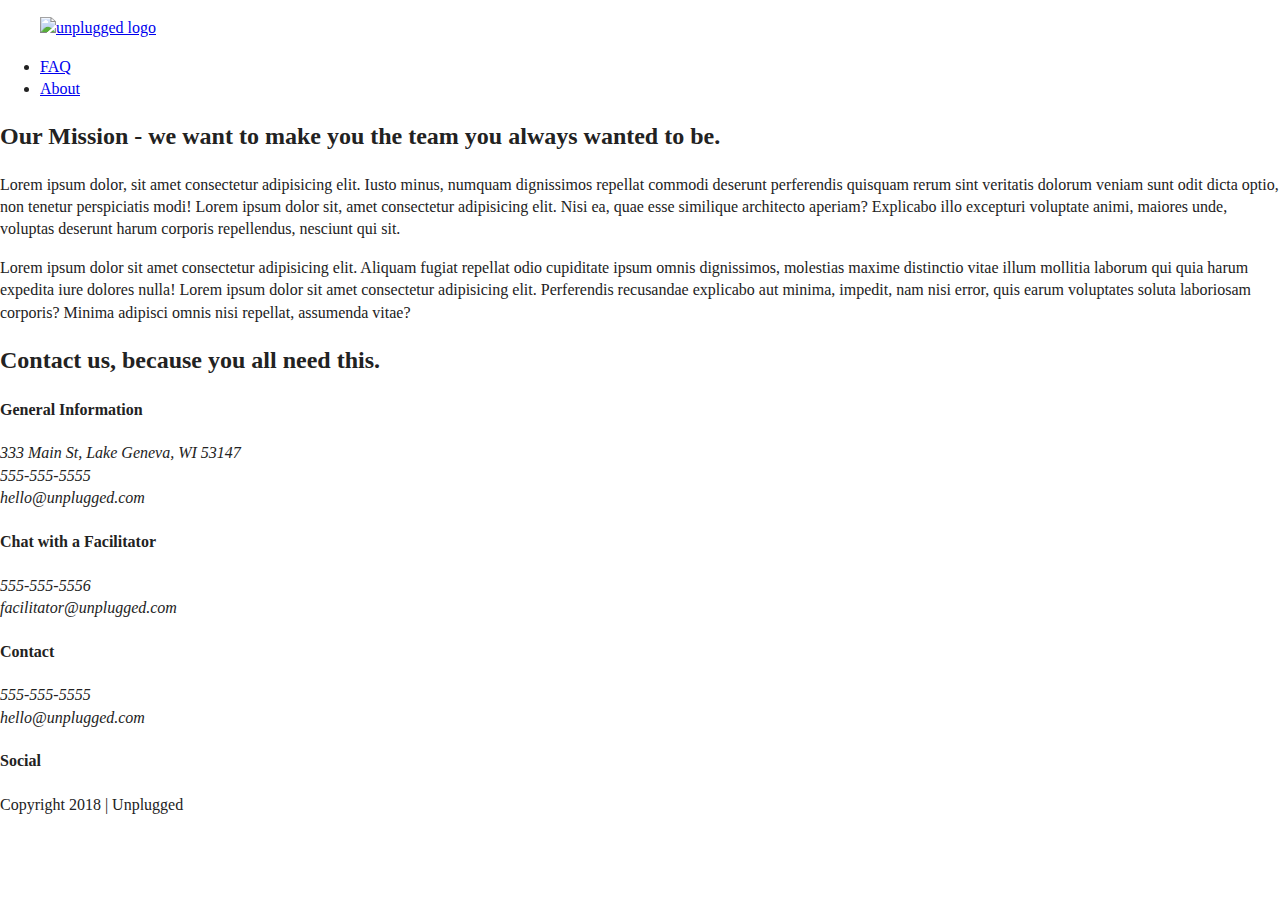
==== about/index.html @ 433c9e30 "Completed About page html" ====
<!doctype html>
<html class="no-js" lang="">

<head>
  <meta charset="utf-8">
  <title></title>
  <meta name="description" content="">
  <meta name="viewport" content="width=device-width, initial-scale=1">

  <meta property="og:title" content="">
  <meta property="og:type" content="">
  <meta property="og:url" content="">
  <meta property="og:image" content="">

  <link rel="manifest" href="../site.webmanifest">
  <link rel="apple-touch-icon" href="../icon.png">
  <!-- Place favicon.ico in the root directory -->

  <link rel="stylesheet" href="../css/normalize.css">
  <link rel="stylesheet" href="../css/main.css">

  <meta name="theme-color" content="#fafafa">
</head>

<body>

  <!-- Add your site or application content here -->
  <header>
    <div class="content-wrapper">
      <figure>
        <a href="#">
          <img src="img/unpluggedlogo.png" alt="unplugged logo" />
        </a>
      </figure>
      <div class="header-divider">
        <nav>
          <ul>
            <li><a href="../faq/index.html" target="_blank">FAQ</a></li>
            <li><a href="index.html" target="_blank">About</a></li>
          </ul>
        </nav>
      </div>
    </div>
  </header>
  <main>
    <section class="mission">
        <div class="content-wrapper">
            <h2>Our Mission - we want to make you the team you always wanted to be.</h2>
            <div class="mission-content">
                <p>Lorem ipsum dolor, sit amet consectetur adipisicing elit. Iusto minus, numquam dignissimos repellat commodi deserunt perferendis quisquam rerum sint veritatis dolorum veniam sunt odit dicta optio, non tenetur perspiciatis modi!
                    Lorem ipsum dolor sit, amet consectetur adipisicing elit. Nisi ea, quae esse similique architecto aperiam? Explicabo illo excepturi voluptate animi, maiores unde, voluptas deserunt harum corporis repellendus, nesciunt qui sit.</p>
                <p>Lorem ipsum dolor sit amet consectetur adipisicing elit. Aliquam fugiat repellat odio cupiditate ipsum omnis dignissimos, molestias maxime distinctio vitae illum mollitia laborum qui quia harum expedita iure dolores nulla!
                    Lorem ipsum dolor sit amet consectetur adipisicing elit. Perferendis recusandae explicabo aut minima, impedit, nam nisi error, quis earum voluptates soluta laboriosam corporis? Minima adipisci omnis nisi repellat, assumenda vitae?</p>
            </div>
        </div> <!--mission content-wrapper ends-->
    </section>
    <!--contact info-->
    <section class="map">
        <figure>

        </figure>
    </section>
    <section class="contact-section">
        <div class="content-wrapper">
            <h2>Contact us, because you all need this.</h2>
            <div class="contact-content">
                <div>
                    <h4>General Information</h4>
                    <address>
                        <p>333 Main St, Lake Geneva, WI 53147<br>
                            555-555-5555<br>
                            hello@unplugged.com
                        </p>
                    </address>
                </div>
                <div>
                    <h4>Chat with a Facilitator</h4>
                    <address>
                        <p>
                            555-555-5556<br>
                            facilitator@unplugged.com 
                        </p>
                    </address>
                </div>
                <!--contact-content ends-->
            </div>
            <!--contact content-wrapper ends-->
        </div>
    </section>
  </main>
  <!--main wrapper ends-->
  <footer>
    <div class="content-wrapper">
      <div class="footer-content"> 
        <h4>Contact</h4>
        <address>
          <p>
            555-555-5555<br />
            hello@unplugged.com
          </p>
        </address>
        <div>
          <div class="social">
            <h4>Social</h4>
            <div class="social-icons">
              <p>
                <a
                  href="https://www.facebook.com/unplugged"
                  target="_blank"
                  rel="noopener"
                ></a>
              </p>
              <p>
                <a
                  href="https://twitter.com/unplugged"
                  target="_blank"
                  referrerpolicy="noopener"
                ></a>
              </p>
              <p>
                <a
                  href="https://instagram.com/unplugged"
                  target="_blank"
                  rel="noopener"
                ></a>
              </p>
              <!--other social links here-->
            </div>
          </div>
        </div>
        <!--footer content ends-->
      </div>
    </div>
    <!--footer content-wrapper ends-->
    <div class="copyright">
      <p>Copyright 2018 | Unplugged</p>
    </div>
  </footer>
  <script src="../js/vendor/modernizr-3.11.2.min.js"></script>
  <script src="../js/plugins.js"></script>
  <script src="../js/main.js"></script>

  <!-- Google Analytics: change UA-XXXXX-Y to be your site's ID. -->
  <script>
    window.ga = function () { ga.q.push(arguments) }; ga.q = []; ga.l = +new Date;
    ga('create', 'UA-XXXXX-Y', 'auto'); ga('set', 'anonymizeIp', true); ga('set', 'transport', 'beacon'); ga('send', 'pageview')
  </script>
  <script src="https://www.google-analytics.com/analytics.js" async></script>
</body>

</html>
---- css/main.css ----
/*! HTML5 Boilerplate v8.0.0 | MIT License | https://html5boilerplate.com/ */

/* main.css 2.1.0 | MIT License | https://github.com/h5bp/main.css#readme */
/*
 * What follows is the result of much research on cross-browser styling.
 * Credit left inline and big thanks to Nicolas Gallagher, Jonathan Neal,
 * Kroc Camen, and the H5BP dev community and team.
 */

/* ==========================================================================
   Base styles: opinionated defaults
   ========================================================================== */

html {
  color: #222;
  font-size: 1em;
  line-height: 1.4;
}

/*
 * Remove text-shadow in selection highlight:
 * https://twitter.com/miketaylr/status/12228805301
 *
 * Vendor-prefixed and regular ::selection selectors cannot be combined:
 * https://stackoverflow.com/a/16982510/7133471
 *
 * Customize the background color to match your design.
 */

::-moz-selection {
  background: #b3d4fc;
  text-shadow: none;
}

::selection {
  background: #b3d4fc;
  text-shadow: none;
}

/*
 * A better looking default horizontal rule
 */

hr {
  display: block;
  height: 1px;
  border: 0;
  border-top: 1px solid #ccc;
  margin: 1em 0;
  padding: 0;
}

/*
 * Remove the gap between audio, canvas, iframes,
 * images, videos and the bottom of their containers:
 * https://github.com/h5bp/html5-boilerplate/issues/440
 */

audio,
canvas,
iframe,
img,
svg,
video {
  vertical-align: middle;
}

/*
 * Remove default fieldset styles.
 */

fieldset {
  border: 0;
  margin: 0;
  padding: 0;
}

/*
 * Allow only vertical resizing of textareas.
 */

textarea {
  resize: vertical;
}

/* ==========================================================================
   Author's custom styles
   ========================================================================== */

/* ==========================================================================
   Helper classes
   ========================================================================== */

/*
 * Hide visually and from screen readers
 */

.hidden,
[hidden] {
  display: none !important;
}

/*
 * Hide only visually, but have it available for screen readers:
 * https://snook.ca/archives/html_and_css/hiding-content-for-accessibility
 *
 * 1. For long content, line feeds are not interpreted as spaces and small width
 *    causes content to wrap 1 word per line:
 *    https://medium.com/@jessebeach/beware-smushed-off-screen-accessible-text-5952a4c2cbfe
 */

.sr-only {
  border: 0;
  clip: rect(0, 0, 0, 0);
  height: 1px;
  margin: -1px;
  overflow: hidden;
  padding: 0;
  position: absolute;
  white-space: nowrap;
  width: 1px;
  /* 1 */
}

/*
 * Extends the .sr-only class to allow the element
 * to be focusable when navigated to via the keyboard:
 * https://www.drupal.org/node/897638
 */

.sr-only.focusable:active,
.sr-only.focusable:focus {
  clip: auto;
  height: auto;
  margin: 0;
  overflow: visible;
  position: static;
  white-space: inherit;
  width: auto;
}

/*
 * Hide visually and from screen readers, but maintain layout
 */

.invisible {
  visibility: hidden;
}

/*
 * Clearfix: contain floats
 *
 * For modern browsers
 * 1. The space content is one way to avoid an Opera bug when the
 *    `contenteditable` attribute is included anywhere else in the document.
 *    Otherwise it causes space to appear at the top and bottom of elements
 *    that receive the `clearfix` class.
 * 2. The use of `table` rather than `block` is only necessary if using
 *    `:before` to contain the top-margins of child elements.
 */

.clearfix::before,
.clearfix::after {
  content: " ";
  display: table;
}

.clearfix::after {
  clear: both;
}

/* ==========================================================================
   EXAMPLE Media Queries for Responsive Design.
   These examples override the primary ('mobile first') styles.
   Modify as content requires.
   ========================================================================== */

@media only screen and (min-width: 35em) {
  /* Style adjustments for viewports that meet the condition */
}

@media print,
  (-webkit-min-device-pixel-ratio: 1.25),
  (min-resolution: 1.25dppx),
  (min-resolution: 120dpi) {
  /* Style adjustments for high resolution devices */
}

/* ==========================================================================
   Print styles.
   Inlined to avoid the additional HTTP request:
   https://www.phpied.com/delay-loading-your-print-css/
   ========================================================================== */

@media print {
  *,
  *::before,
  *::after {
    background: #fff !important;
    color: #000 !important;
    /* Black prints faster */
    box-shadow: none !important;
    text-shadow: none !important;
  }

  a,
  a:visited {
    text-decoration: underline;
  }

  a[href]::after {
    content: " (" attr(href) ")";
  }

  abbr[title]::after {
    content: " (" attr(title) ")";
  }

  /*
   * Don't show links that are fragment identifiers,
   * or use the `javascript:` pseudo protocol
   */
  a[href^="#"]::after,
  a[href^="javascript:"]::after {
    content: "";
  }

  pre {
    white-space: pre-wrap !important;
  }

  pre,
  blockquote {
    border: 1px solid #999;
    page-break-inside: avoid;
  }

  /*
   * Printing Tables:
   * https://web.archive.org/web/20180815150934/http://css-discuss.incutio.com/wiki/Printing_Tables
   */
  thead {
    display: table-header-group;
  }

  tr,
  img {
    page-break-inside: avoid;
  }

  p,
  h2,
  h3 {
    orphans: 3;
    widows: 3;
  }

  h2,
  h3 {
    page-break-after: avoid;
  }
}
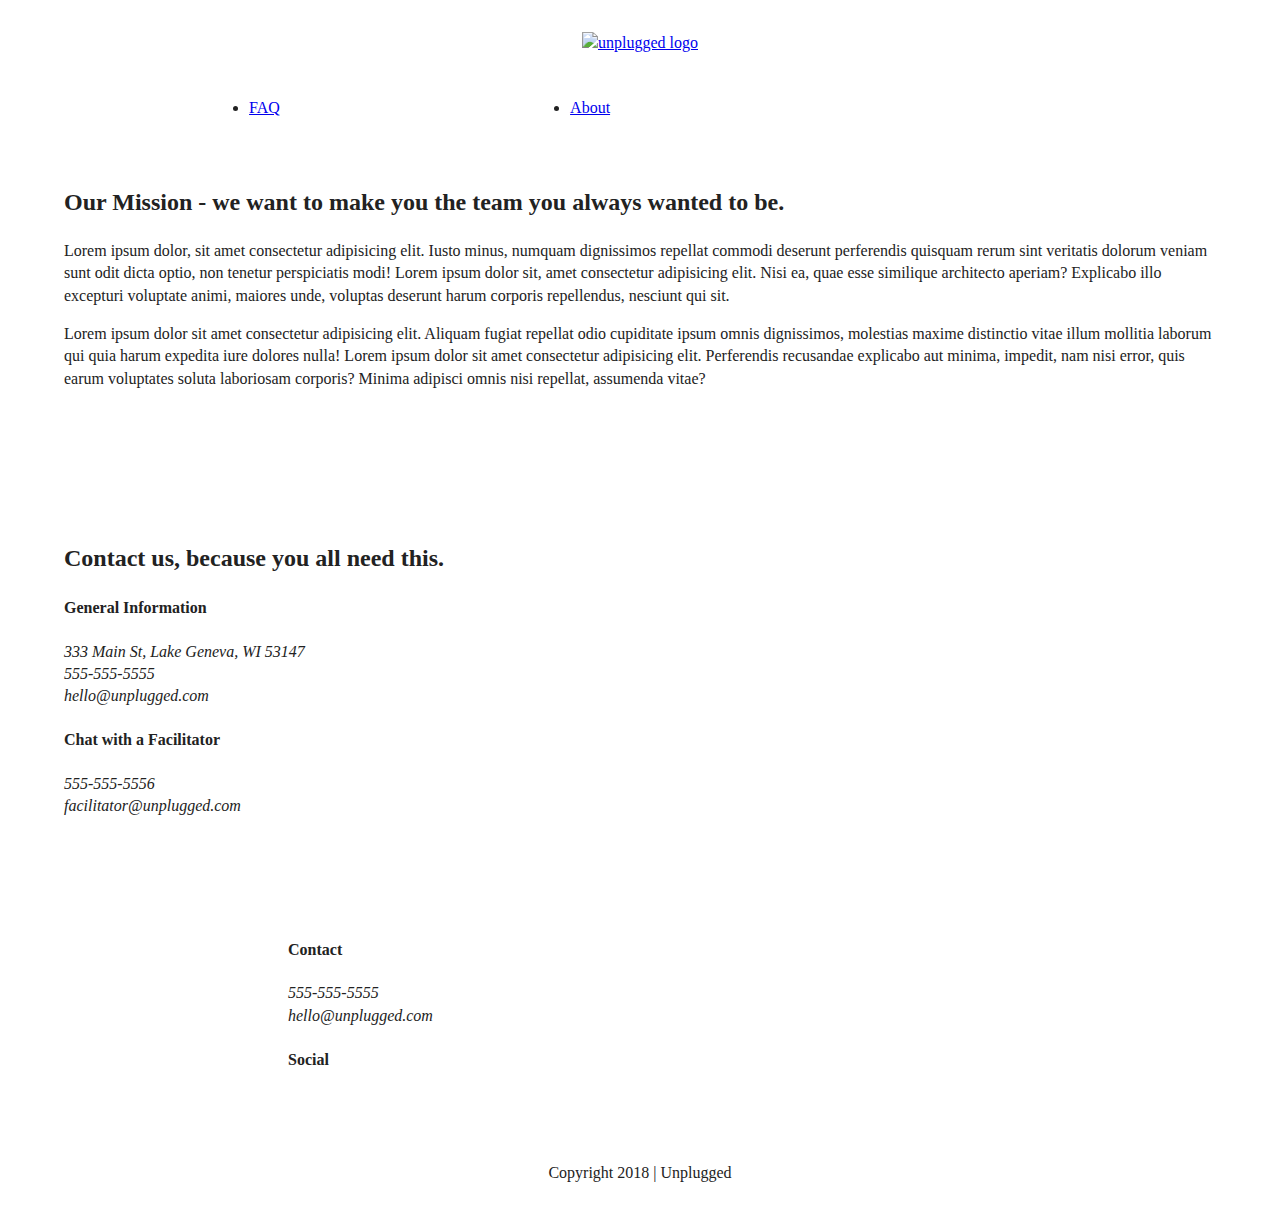
==== commit e1e9aa4c: "Formatted mobile layout" ====
--- a/about/index.html
+++ b/about/index.html
@@ -3,9 +3,10 @@
 
 <head>
   <meta charset="utf-8">
-  <title></title>
+  <meta http-equiv="x-ua-compatible" content="ie=edge">
+  <title>Unplugged Retreat | About</title>
   <meta name="description" content="">
-  <meta name="viewport" content="width=device-width, initial-scale=1">
+  <meta name="viewport" content="width=device-width, initial-scale=1, shrink-to-fit=no">
 
   <meta property="og:title" content="">
   <meta property="og:type" content="">
@@ -13,7 +14,7 @@
   <meta property="og:image" content="">
 
   <link rel="manifest" href="../site.webmanifest">
-  <link rel="apple-touch-icon" href="../icon.png">
+  <link rel="apple-touch-icon" href="icon.png">
   <!-- Place favicon.ico in the root directory -->
 
   <link rel="stylesheet" href="../css/normalize.css">
--- a/css/main.css
+++ b/css/main.css
@@ -86,6 +86,194 @@
 /* ==========================================================================
    Author's custom styles
    ========================================================================== */
+
+.content-wrapper {
+  width: 90%;
+  margin: 50px 0;
+}
+
+/* -----------Base Header - Footer Styles-------- */
+
+header,
+footer {
+  display: flex;
+  justify-content: center;
+  align-items: center;
+  flex-flow: row wrap;
+}
+
+header {
+  padding: 15px 0;
+}
+
+header .content-wrapper {
+  display: flex;
+  justify-content: center;
+  align-items: center;
+  flex-flow: row wrap;
+  margin: 0;
+}
+
+.header-divider {
+  width: 100%;
+  height: 1px;
+  margin: 10px 0 20px 0;
+}
+
+header nav {
+  display: flex;
+  justify-content: space-around;
+  align-items: center;
+  flex-flow: row wrap;
+  width: 60%;
+}
+
+header nav ul {
+  display: flex;
+  justify-content: space-around;
+  width: 100%;
+}
+
+footer {
+  flex-direction: column;
+}
+
+footer p {
+  margin: 0;
+}
+
+footer .content-wrapper {
+  width: 55%;
+  margin: 50px 0;
+}
+
+footer .contact {
+  margin-bottom: 50px;
+}
+
+footer .social-icons {
+  display: flex;
+  justify-content: space-around;
+  align-items: center;
+}
+
+footer .social-icons p {
+  display: flex;
+  justify-content: center;
+  align-items: center;
+}
+
+footer .copyright {
+  margin: 20px 0;
+}
+
+/* -----------Mobile Styles - Homeage-------- */
+
+/* Hero Area */
+
+.hero-area {
+  display: flex;
+  justify-content: center;
+  flex-flow: row wrap;
+}
+
+/* Aside */
+
+aside {
+  display: flex;
+  justify-content: center;
+  align-items: center;
+  flex-flow: row wrap;
+}
+
+/* Features */
+
+.features {
+  display: flex;
+  justify-content: center;
+  flex-flow: row wrap;
+}
+
+.features h2 {
+  margin-bottom: 60px;
+}
+
+.features article {
+  width: 63%;
+  margin: 30px 0;
+}
+
+.features .features-items {
+  display: flex;
+  justify-content: center;
+  align-items: center;
+  flex-flow: row wrap;
+}
+
+.features p {
+  margin: 0;
+}
+
+/* Reviews */
+
+.reviews {
+  display: flex;
+  justify-content: center;
+  flex-flow: row wrap;
+}
+
+.reviews h2 {
+  margin-bottom: 40px;
+}
+
+.reviews h3 {
+  width: 55%;
+  margin: 20px 0;
+}
+/* -----------Mobile Styles - About Page-------- */
+
+.mission {
+  display: flex;
+  justify-content: center;
+  align-items: center;
+  flex-flow: row wrap;
+}
+
+.contact-section {
+  display: flex;
+  justify-content: center;
+  align-items: center;
+  flex-flow: row wrap;
+}
+
+.contact-content p {
+  margin: 0;
+}
+
+/* -----------Mobile Styles - FAQ Page-------- */
+
+.faq {
+  display: flex;
+  justify-content: center;
+  align-items: center;
+  flex-flow: row wrap;
+}
+
+.faq .content-wrapper {
+  margin: 50px 0 0 0;
+  display: flex;
+  justify-content: center;
+  align-items: center;
+  flex-flow: row wrap;
+}
+
+.faq h2 {
+  margin-bottom: 40px;
+}
+
+.faq-content {
+  margin-bottom: 50px;
+}
 
 /* ==========================================================================
    Helper classes
@@ -260,4 +448,3 @@
     page-break-after: avoid;
   }
 }
-
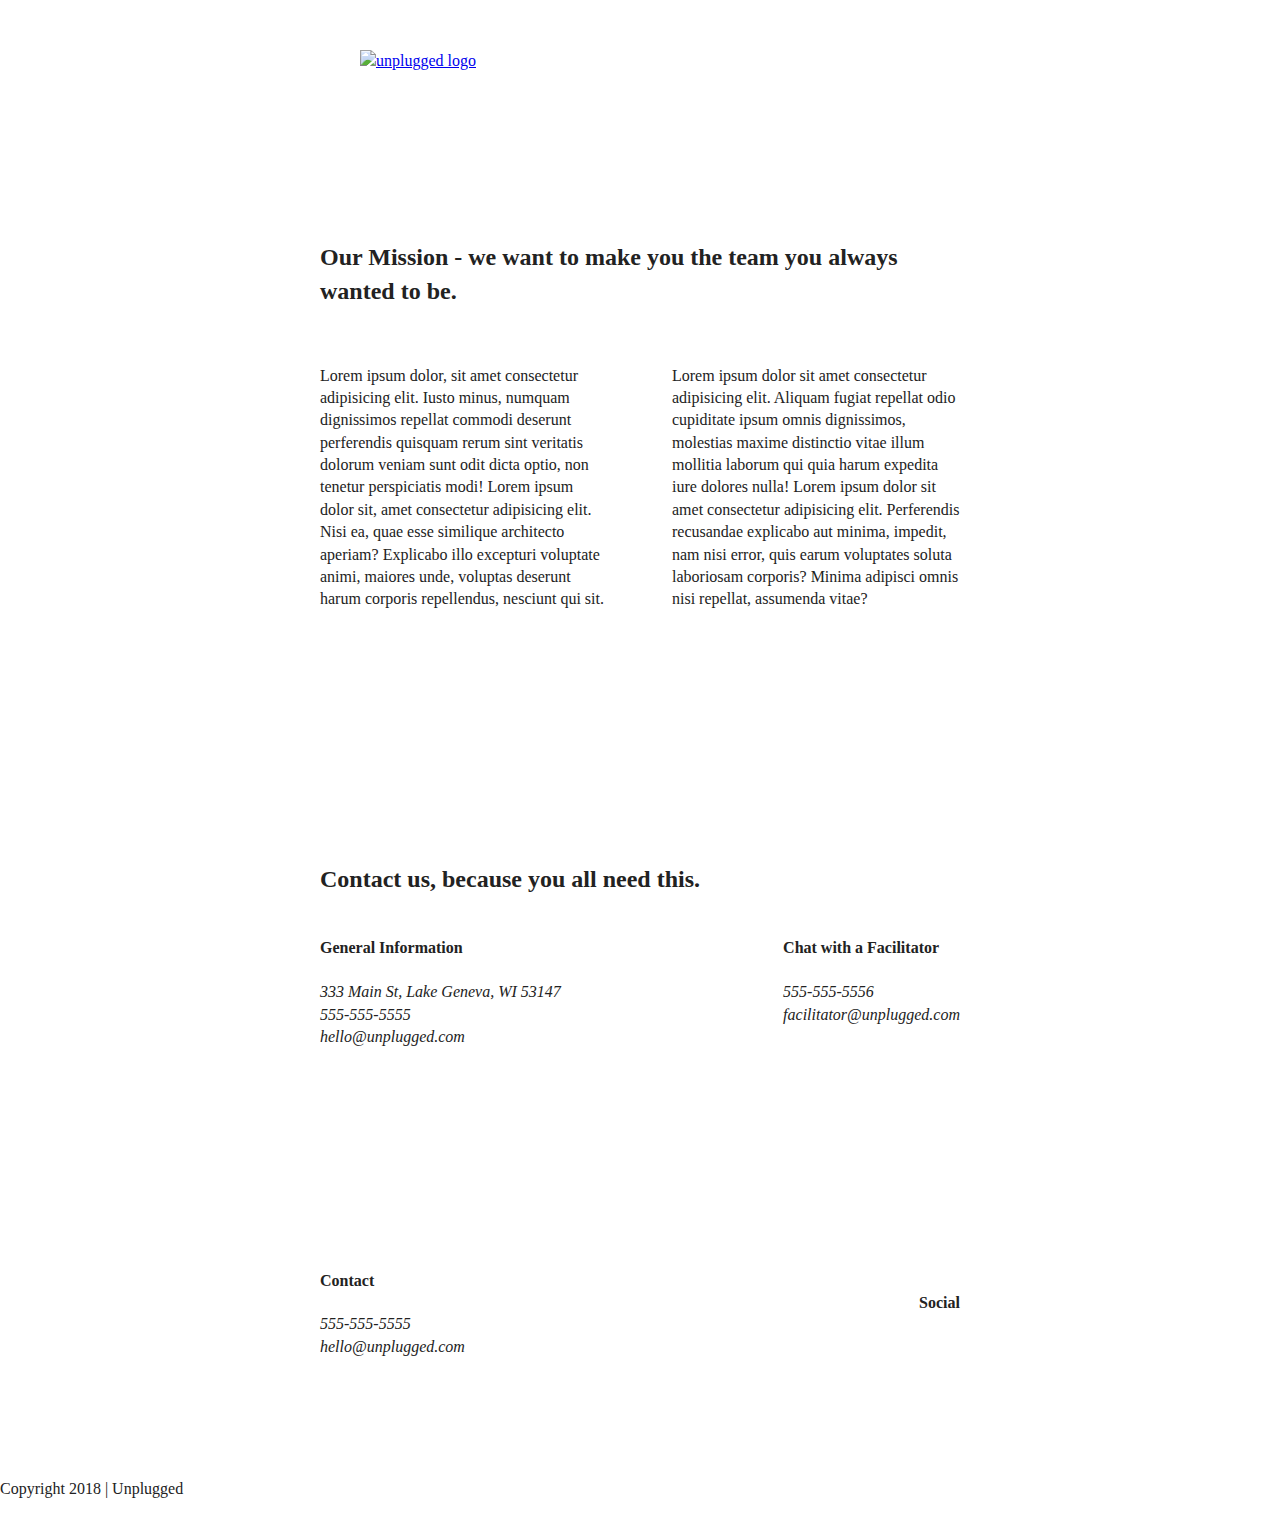
==== commit 5e1733cb: "Added breakpoint and code for tablets" ====
--- a/about/index.html
+++ b/about/index.html
@@ -92,61 +92,57 @@
   <!--main wrapper ends-->
   <footer>
     <div class="content-wrapper">
-      <div class="footer-content"> 
-        <h4>Contact</h4>
-        <address>
-          <p>
-            555-555-5555<br />
-            hello@unplugged.com
-          </p>
-        </address>
-        <div>
-          <div class="social">
-            <h4>Social</h4>
-            <div class="social-icons">
-              <p>
-                <a
-                  href="https://www.facebook.com/unplugged"
-                  target="_blank"
-                  rel="noopener"
-                ></a>
-              </p>
-              <p>
-                <a
-                  href="https://twitter.com/unplugged"
-                  target="_blank"
-                  referrerpolicy="noopener"
-                ></a>
-              </p>
-              <p>
-                <a
-                  href="https://instagram.com/unplugged"
-                  target="_blank"
-                  rel="noopener"
-                ></a>
-              </p>
-              <!--other social links here-->
-            </div>
+      <div class="footer-content">
+        <div class="contact">
+          <h4>Contact</h4>
+          <address>
+            <p>
+              555-555-5555<br>
+              hello@unplugged.com
+            </p>
+          </address>
+        </div>
+        <div class="social">
+          <h4>Social</h4>
+          <div class="social-icons">
+            <p>
+              <a href="https://www.facebook.com/Skillcrush/" target="_blank"></a>
+            </p>
+            <p>
+              <a href="https://twitter.com/Skillcrush" target="_blank"></a>
+            </p>
+            <p>
+              <a href="https://www.instagram.com/skillcrush/" target="_blank"></a>
+            </p>
           </div>
         </div>
-        <!--footer content ends-->
       </div>
+      <!-- footer content ends -->
     </div>
     <!--footer content-wrapper ends-->
     <div class="copyright">
       <p>Copyright 2018 | Unplugged</p>
     </div>
   </footer>
-  <script src="../js/vendor/modernizr-3.11.2.min.js"></script>
+  <script src="../js/vendor/modernizr-3.6.0.min.js"></script>
+  <script src="https://code.jquery.com/jquery-3.3.1.min.js" integrity="sha256-FgpCb/KJQlLNfOu91ta32o/NMZxltwRo8QtmkMRdAu8=" crossorigin="anonymous"></script>
+  <script>
+    window.jQuery || document.write('<script src="../js/vendor/jquery-3.3.1.min.js"><\/script>')
+  </script>
   <script src="../js/plugins.js"></script>
   <script src="../js/main.js"></script>
 
   <!-- Google Analytics: change UA-XXXXX-Y to be your site's ID. -->
   <script>
-    window.ga = function () { ga.q.push(arguments) }; ga.q = []; ga.l = +new Date;
-    ga('create', 'UA-XXXXX-Y', 'auto'); ga('set', 'anonymizeIp', true); ga('set', 'transport', 'beacon'); ga('send', 'pageview')
+    window.ga = function() {
+      ga.q.push(arguments)
+    };
+    ga.q = [];
+    ga.l = +new Date;
+    ga('create', 'UA-XXXXX-Y', 'auto');
+    ga('send', 'pageview')
   </script>
-  <script src="https://www.google-analytics.com/analytics.js" async></script>
+  <script src="https://www.google-analytics.com/analytics.js" async defer></script>
 </body>
 
 </html>
--- a/css/main.css
+++ b/css/main.css
@@ -363,15 +363,138 @@
    Modify as content requires.
    ========================================================================== */
 
-@media only screen and (min-width: 35em) {
-  /* Style adjustments for viewports that meet the condition */
-}
-
-@media print,
-  (-webkit-min-device-pixel-ratio: 1.25),
-  (min-resolution: 1.25dppx),
-  (min-resolution: 120dpi) {
-  /* Style adjustments for high resolution devices */
+@media only screen and (min-width: 768px) {
+  /* Tablet styles here */
+  /* General styles */
+  .content-wrapper {
+    max-width: 640px;
+    margin: 100px 0;
+  }
+
+  /* Header */
+  header {
+    justify-content: space-around;
+    padding: 33px 0;
+  }
+
+  header .content-wrapper {
+    width: 100%;
+    justify-content: space-between;
+  }
+
+  header nav {
+    width: 20%;
+  }
+
+  header nav ul {
+    justify-content: space-between;
+  }
+
+  .header-divider {
+    display: none;
+  }
+
+  /* Hero area */
+
+  /* Aside */
+  aside .content-wrapper {
+    margin: 50px 0;
+    display: flex;
+    justify-content: space-between;
+    flex-flow: row wrap;
+  }
+
+  aside .content-wrapper .form-description,
+  aside .content-wrapper .form {
+    width: 40%;
+    margin: 0;
+  }
+
+  /* Features */
+
+  .features article {
+    display: flex;
+    justify-content: center;
+    flex-flow: column wrap;
+    align-items: center;
+    flex-basis: 50%;
+  }
+
+  .features .features-item-description {
+    width: 50%;
+  }
+
+  /* Reviews */
+
+  .reviews article {
+    display: flex;
+    justify-content: space-between;
+  }
+
+  .reviews article div {
+    width: 49%;
+  }
+
+  /* Footer */
+
+  footer .content-wrapper {
+    width: 65%;
+    margin: 100px 0;
+  }
+
+  .footer-content {
+    display: flex;
+    justify-content: space-between;
+    align-items: center;
+  }
+
+  footer .contact {
+    margin-bottom: 0;
+  }
+
+  footer .copyright {
+    width: 100%;
+  }
+  /* About page */
+
+  .mission-content {
+    display: flex;
+    justify-content: space-between;
+    align-items: center;
+    padding-top: 20px;
+  }
+
+  .mission-content p {
+    width: 45%;
+  }
+
+  .contact-section .content-wrapper h2 {
+    width: 80%;
+  }
+
+  .contact-content {
+    display: flex;
+    justify-content: space-between;
+    align-items: flex-start;
+  }
+
+  /* FAQ page */
+
+  .faq .content-wrapper {
+    justify-content: space-between;
+  }
+
+  .faq-content {
+    flex-basis: 45%;
+  }
+
+  .faq h2 {
+    width: 100%;
+  }
+}
+
+@media only screen and (min-width: 1200px) {
+  /* Desktop styles here */
 }
 
 /* ==========================================================================
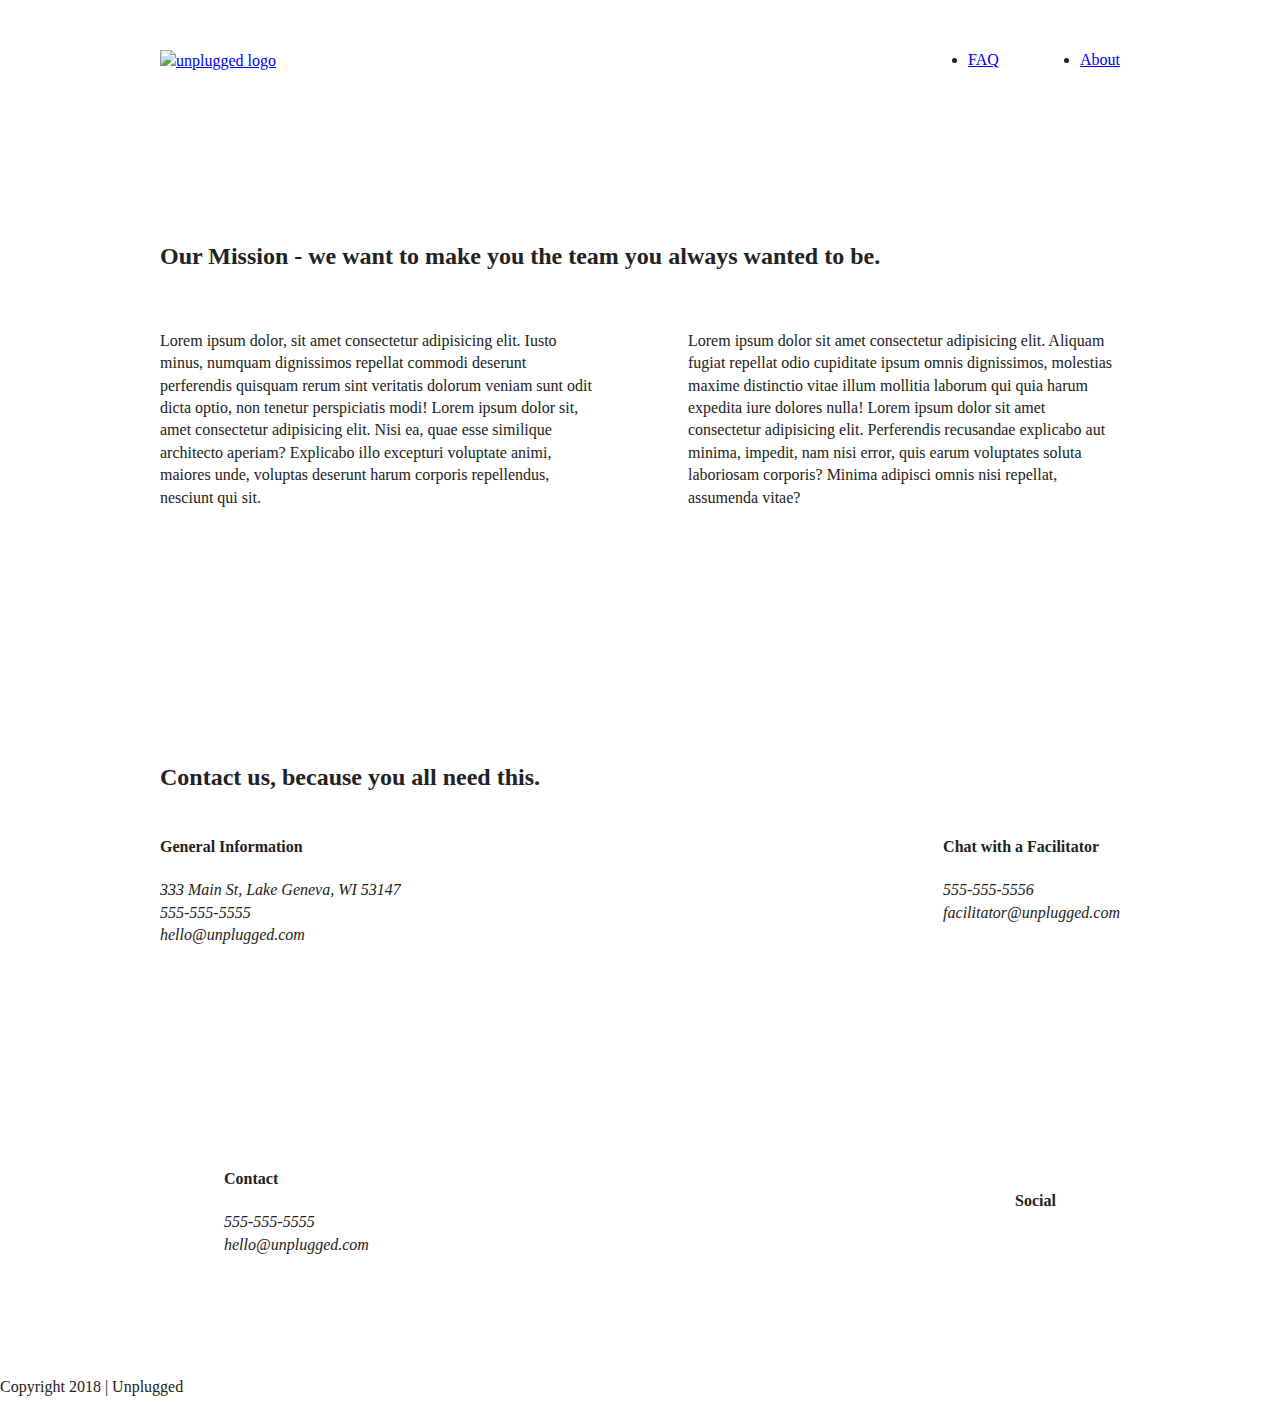
==== commit f9e75074: "Added desktop styles" ====
--- a/about/index.html
+++ b/about/index.html
@@ -28,12 +28,12 @@
   <!-- Add your site or application content here -->
   <header>
     <div class="content-wrapper">
-      <figure>
+      <!-- <figure> -->
         <a href="#">
           <img src="img/unpluggedlogo.png" alt="unplugged logo" />
         </a>
-      </figure>
-      <div class="header-divider">
+      <!-- </figure> -->
+      <div class="header-divider"></div>
         <nav>
           <ul>
             <li><a href="../faq/index.html" target="_blank">FAQ</a></li>
@@ -41,8 +41,7 @@
           </ul>
         </nav>
       </div>
-    </div>
-  </header>
+    </header>
   <main>
     <section class="mission">
         <div class="content-wrapper">
--- a/css/main.css
+++ b/css/main.css
@@ -495,6 +495,52 @@
 
 @media only screen and (min-width: 1200px) {
   /* Desktop styles here */
+  /* General styles */
+  .content-wrapper {
+    max-width: 960px;
+  }
+
+  /* Hero area */
+  .hero-area h1 {
+    width: 60%;
+  }
+
+  /* Aside Area */
+  aside .content-wrapper {
+    justify-content: space-around;
+  }
+
+  aside .content-wrapper .form-description,
+  aside .content-wrapper .form {
+      width: 30%;
+  }
+
+  /* Features Area */
+  .features h2 {
+    width: 90%;
+  }
+
+  .features article {
+    flex-basis: 35%;
+  }
+
+  /* Reviews Area */
+  .reviews article div {
+    width: 42%;
+  }
+
+  /* About Page */
+
+  .mission h2,
+  .contact-section .content-wrapper h2 {
+    width: 95%;
+  }
+
+  /* FAQ Page */
+
+  .faq h2 {
+    width: 100%;
+  }
 }
 
 /* ==========================================================================
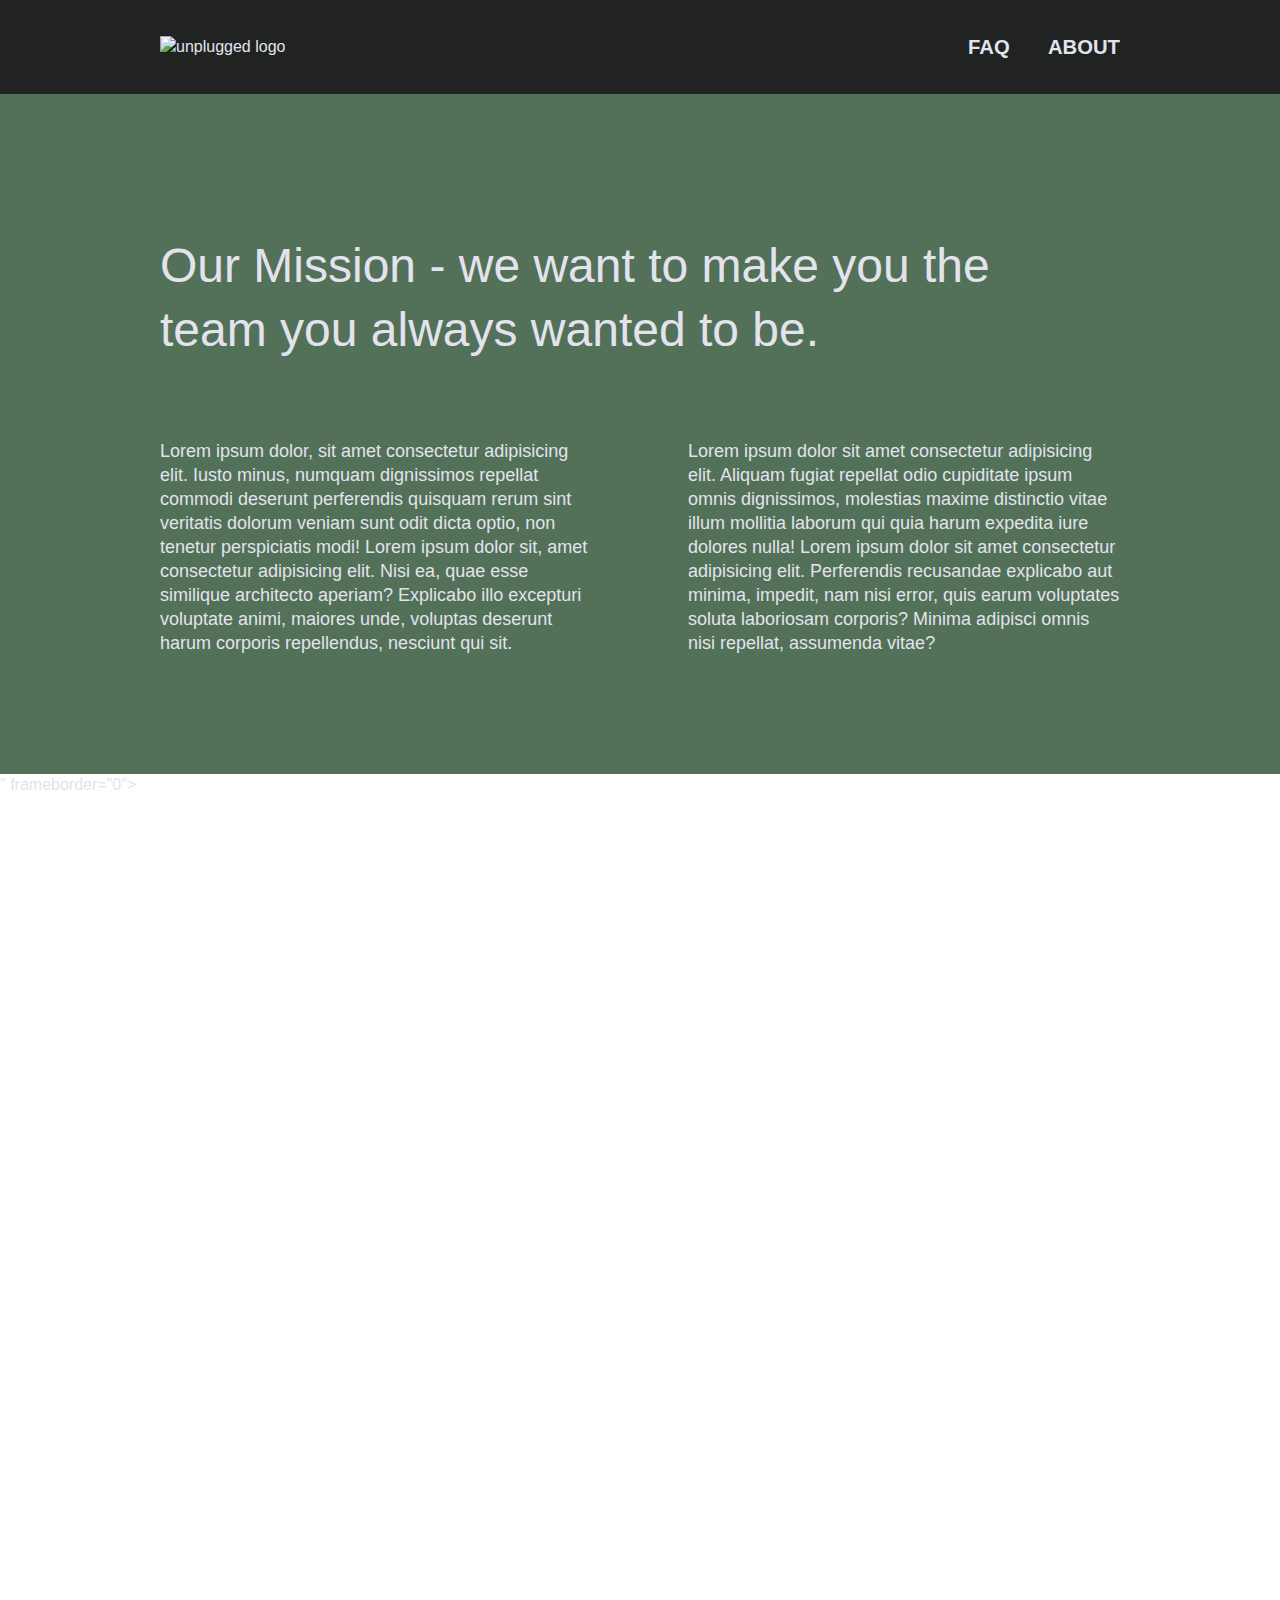
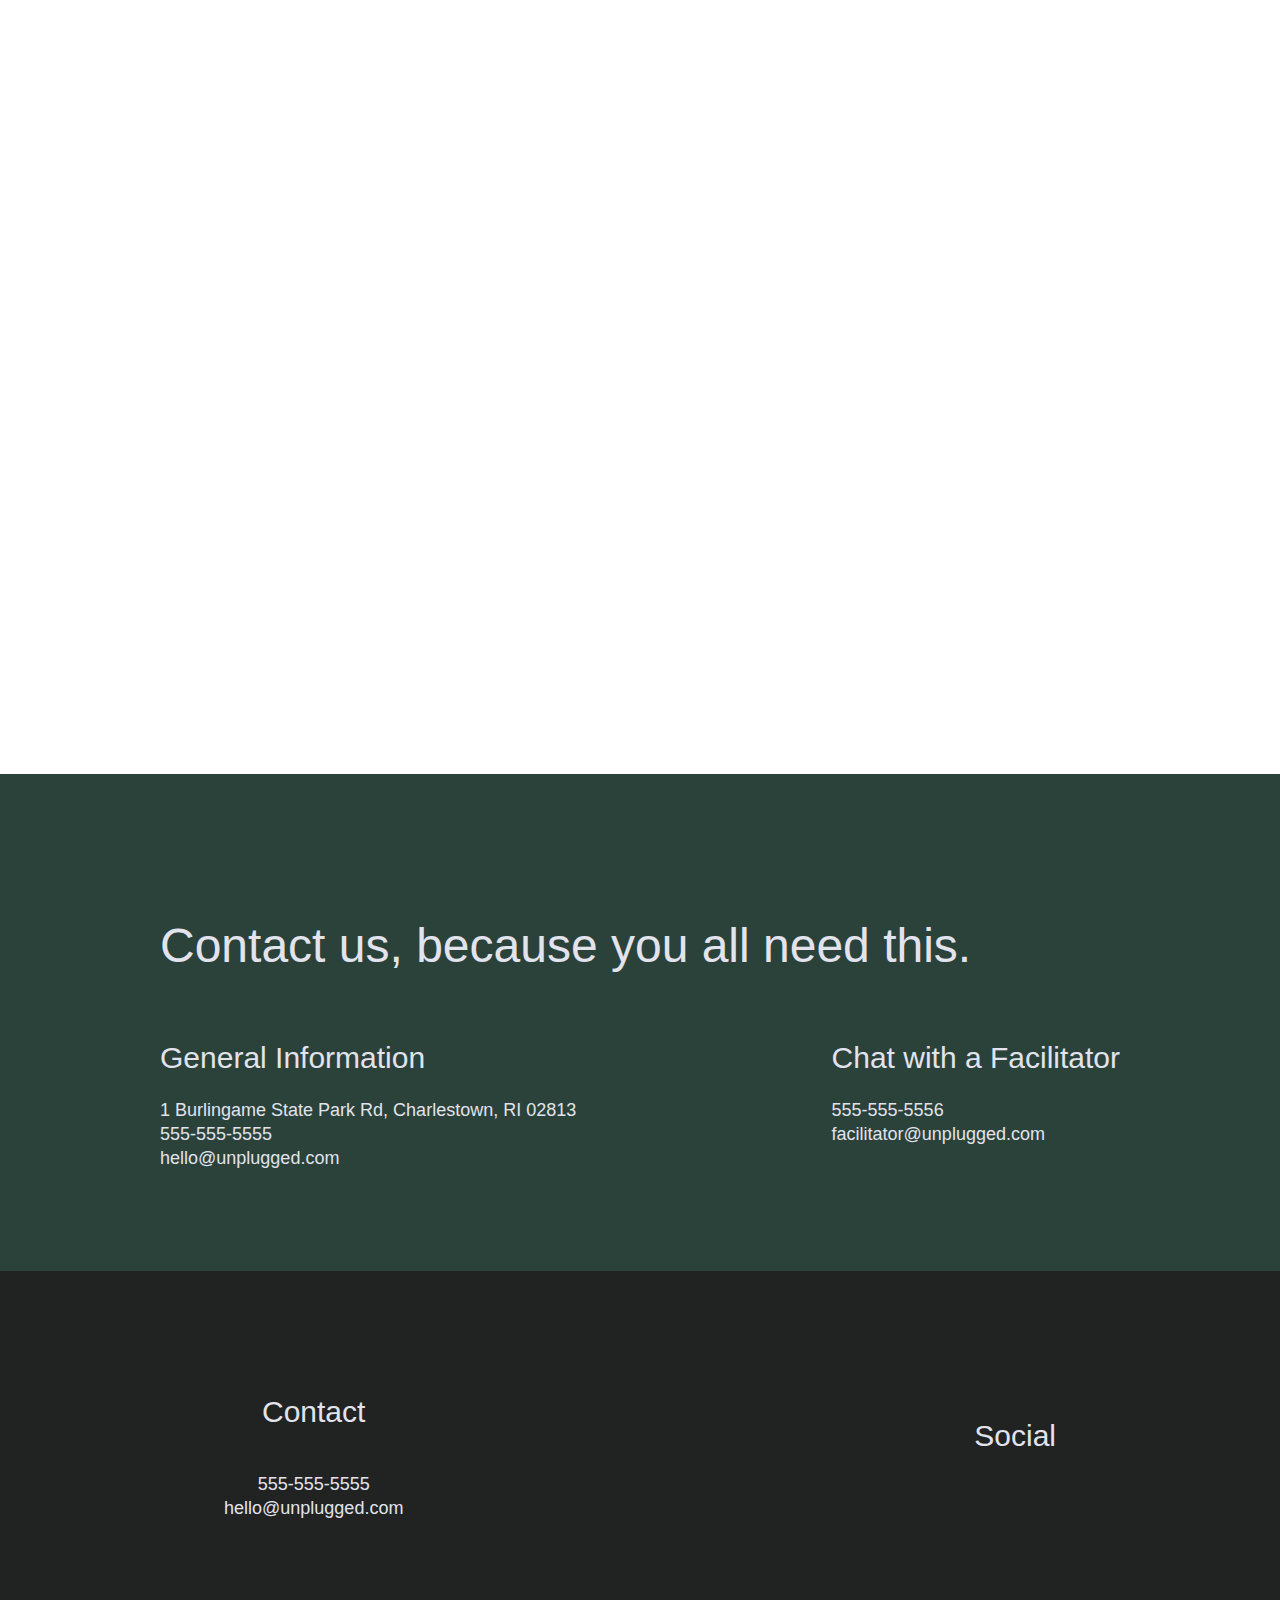
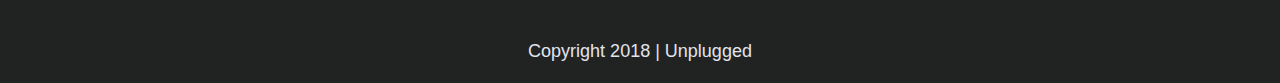
==== commit d3e44168: "Added map function" ====
--- a/about/index.html
+++ b/about/index.html
@@ -57,7 +57,7 @@
     <!--contact info-->
     <section class="map">
         <figure>
-
+          <iframe src="https://www.google.com/maps/embed?pb=!1m18!1m12!1m3!1d2994.536514193076!2d-71.70265542350559!3d41.36242689754243!2m3!1f0!2f0!3f0!3m2!1i1024!2i768!4f13.1!3m3!1m2!1s0x89e5e9b9a9b246d5%3A0x75088a5281659e80!2s1%20Burlingame%20State%20Park%20Rd%2C%20Charlestown%2C%20RI%2002813!5e0!3m2!1sen!2sus!4v1690044716177!5m2!1sen!2sus" width="600" height="450" style="border:0;" allowfullscreen="" loading="lazy" referrerpolicy="no-referrer-when-downgrade"></iframe>" frameborder="0"></iframe>
         </figure>
     </section>
     <section class="contact-section">
@@ -67,7 +67,7 @@
                 <div>
                     <h4>General Information</h4>
                     <address>
-                        <p>333 Main St, Lake Geneva, WI 53147<br>
+                        <p>1 Burlingame State Park Rd, Charlestown, RI 02813<br>
                             555-555-5555<br>
                             hello@unplugged.com
                         </p>
--- a/css/main.css
+++ b/css/main.css
@@ -87,6 +87,60 @@
    Author's custom styles
    ========================================================================== */
 
+/* Global Styles */
+
+html {
+  font-size: 16px;
+}
+
+body {
+  font-family: "Open Sans", sans-serif;
+  font-size: 1em;
+  text-align: left;
+  color: #e2e3ed;
+}
+
+ul,
+ol {
+  list-style-type: none;
+}
+
+a {
+  color: #e2e3ed;
+  text-decoration: none;
+}
+
+h2 {
+  font-family: "Poppins", sans-serif;
+  font-size: 1.875em;
+  font-weight: 500;
+}
+
+h3,
+h4 {
+  font-family: "Poppins", sans-serif;
+  margin: 20px 0;
+  font-size: 1.125em;
+  font-weight: 500;
+}
+
+p {
+  font-size: 0.875em;
+  line-height: 1.285
+}
+
+img {
+  width: 100%;
+}
+
+figure {
+  margin: 0;
+}
+
+address {
+  font-style: normal;
+}
+
 .content-wrapper {
   width: 90%;
   margin: 50px 0;
@@ -100,6 +154,7 @@
   justify-content: center;
   align-items: center;
   flex-flow: row wrap;
+  background-color: #202322;
 }
 
 header {
@@ -118,6 +173,7 @@
   width: 100%;
   height: 1px;
   margin: 10px 0 20px 0;
+  background-color: #3a3a3a;
 }
 
 header nav {
@@ -126,6 +182,9 @@
   align-items: center;
   flex-flow: row wrap;
   width: 60%;
+  font-size: 1.125em;
+  font-weight: 700;
+  text-transform: uppercase;
 }
 
 header nav ul {
@@ -134,8 +193,13 @@
   width: 100%;
 }
 
+header nav ul li {
+  font-size: 1.125em;
+}
+
 footer {
   flex-direction: column;
+  text-align: center;
 }
 
 footer p {
@@ -159,7 +223,7 @@
 
 footer .social-icons p {
   display: flex;
-  justify-content: center;
+  justify-content: space-around;
   align-items: center;
 }
 
@@ -167,28 +231,71 @@
   margin: 20px 0;
 }
 
-/* -----------Mobile Styles - Homeage-------- */
+/* -----------Mobile Styles - Homepage-------- */
 
 /* Hero Area */
 
 .hero-area {
-  display: flex;
-  justify-content: center;
-  flex-flow: row wrap;
+  background-image: url("../img/unplugged-retreat.jpg");
+  background-size: cover;
+  background-repeat: no-repeat;
+  background-position: center;
+  min-height: 500px;
+  display: flex;
+  justify-content: center;
+  flex-flow: row wrap;
+}
+
+.hero-area h1 {
+  font-size: 2.25em;
+  font-family: "Poppins", Helvetica, Arial, sans-serif;
+  font-weight: 500;
+  line-height: 1.2;
 }
 
 /* Aside */
 
 aside {
-  display: flex;
-  justify-content: center;
-  align-items: center;
-  flex-flow: row wrap;
+  background-color: #527158;
+  display: flex;
+  justify-content: center;
+  align-items: center;
+  flex-flow: row wrap;
+}
+
+aside .form {
+  margin-top: 30px;
+}
+
+input[type="text"] {
+  box-sizing: border-box;
+  width: 100%;
+  color: #2a423a;
+  font-style: italic;
+  padding: 1em;
+}
+
+input[type="button"] {
+  width: 100%;
+  padding: 20px 0;
+  margin-top: 20px;
+  background-color: #2a423a;
+  font-family: "Poppins", Helvetica, Arial, sans-serif;
+  font-weight: 500;
+  font-size: 1.125em;
+  color: #e2e3ed;
+  border: none;
+  text-align: center;
+  text-transform: uppercase;
 }
 
 /* Features */
 
 .features {
+  background: url('../img/unplugged-retreat-features.jpg');
+  background-size: cover;
+  background-position: center;
+  background-repeat: no-repeat;
   display: flex;
   justify-content: center;
   flex-flow: row wrap;
@@ -212,11 +319,14 @@
 
 .features p {
   margin: 0;
+  text-align: center;
 }
 
 /* Reviews */
 
 .reviews {
+  background-color: #2a423a;
+  color: white;
   display: flex;
   justify-content: center;
   flex-flow: row wrap;
@@ -224,6 +334,7 @@
 
 .reviews h2 {
   margin-bottom: 40px;
+  line-height: 1;
 }
 
 .reviews h3 {
@@ -233,6 +344,7 @@
 /* -----------Mobile Styles - About Page-------- */
 
 .mission {
+  background-color: #527158;
   display: flex;
   justify-content: center;
   align-items: center;
@@ -240,10 +352,27 @@
 }
 
 .contact-section {
-  display: flex;
-  justify-content: center;
-  align-items: center;
-  flex-flow: row wrap;
+  background-color: #2a423a;
+  display: flex;
+  justify-content: center;
+  align-items: center;
+  flex-flow: row wrap;
+}
+
+.map figure {
+  width: 100%;
+  height: 0;
+  padding-bottom: 125%;
+  overflow: hidden;
+  position: relative;
+}
+
+.map iframe {
+  width: 100%;
+  height: 100%;
+  position: absolute;
+  top: 0;
+  left: 0;
 }
 
 .contact-content p {
@@ -253,6 +382,8 @@
 /* -----------Mobile Styles - FAQ Page-------- */
 
 .faq {
+  background-color: #527158;
+  color: white;
   display: flex;
   justify-content: center;
   align-items: center;
@@ -269,10 +400,15 @@
 
 .faq h2 {
   margin-bottom: 40px;
+  line-height: 1;
 }
 
 .faq-content {
   margin-bottom: 50px;
+}
+
+.faq-content h4 {
+  line-height: 1.333;
 }
 
 /* ==========================================================================
@@ -371,6 +507,16 @@
     margin: 100px 0;
   }
 
+  h2 {
+    font-size: 2.25em;
+    line-height: 1.333;
+  }
+
+  h3 {
+    font-size: 1.5em;
+    line-height: 1.25;
+  }
+
   /* Header */
   header {
     justify-content: space-around;
@@ -382,6 +528,10 @@
     justify-content: space-between;
   }
 
+  header figure {
+    width: 30%;
+  }
+
   header nav {
     width: 20%;
   }
@@ -395,6 +545,16 @@
   }
 
   /* Hero area */
+
+.hero-area {
+  min-height: 600px;
+}
+
+.hero-area h1 {
+  font-size: 3em;
+  line-height: 1;
+  margin: 0;
+}
 
   /* Aside */
   aside .content-wrapper {
@@ -412,6 +572,10 @@
 
   /* Features */
 
+  .features h2 {
+    margin-bottom: 20%;
+  }
+
   .features article {
     display: flex;
     justify-content: center;
@@ -430,10 +594,19 @@
     display: flex;
     justify-content: space-between;
   }
-
+  .reviews h2 {
+    width: 85%;
+  }
+
+  .reviews article figure,
   .reviews article div {
     width: 49%;
   }
+
+  .reviews h3 {
+      width: 75%;
+      margin: 0;
+    }
 
   /* Footer */
 
@@ -442,7 +615,7 @@
     margin: 100px 0;
   }
 
-  .footer-content {
+  footer .footer-content {
     display: flex;
     justify-content: space-between;
     align-items: center;
@@ -452,6 +625,14 @@
     margin-bottom: 0;
   }
 
+  footer h4 {
+    font-size: 1.5em;
+    margin-bottom: 40px;
+  }
+
+  footer p {
+    line-height: 1.285;
+  }
   footer .copyright {
     width: 100%;
   }
@@ -478,6 +659,10 @@
     align-items: flex-start;
   }
 
+    .contact-content h4 {
+      font-size: 1.5em;
+    }
+
   /* FAQ page */
 
   .faq .content-wrapper {
@@ -491,18 +676,44 @@
   .faq h2 {
     width: 100%;
   }
+
+  .faq h4,
+  .faq p {
+    font-size: .875em;
+    line-height: 1.125;
+  }
 }
 
 @media only screen and (min-width: 1200px) {
   /* Desktop styles here */
-  /* General styles */
+
+  header {
+    padding: 15px 0;
+  }
+
   .content-wrapper {
     max-width: 960px;
   }
 
+  h2 {
+    font-size: 2.25em;
+  }
+
+  h3,
+  h4 {
+    font-size: 1.875em;
+  }
+
+  p {
+    font-size: 1.125em;
+    line-height: 1.333;
+  }
+
   /* Hero area */
+
   .hero-area h1 {
-    width: 60%;
+    width: 80%;
+    font-size: 3.75em;
   }
 
   /* Aside Area */
@@ -512,7 +723,11 @@
 
   aside .content-wrapper .form-description,
   aside .content-wrapper .form {
-      width: 30%;
+    width: 30%;
+  }
+
+  .form-description p {
+    font-size: 1.125em;
   }
 
   /* Features Area */
@@ -521,7 +736,7 @@
   }
 
   .features article {
-    flex-basis: 35%;
+    flex-basis: 33%;
   }
 
   /* Reviews Area */
@@ -529,17 +744,36 @@
     width: 42%;
   }
 
+  .reviews h2 {
+    padding-bottom: 50px;
+  }
+
+  footer h4 {
+    font-size: 1.875em;
+  }
+
   /* About Page */
 
   .mission h2,
   .contact-section .content-wrapper h2 {
     width: 95%;
-  }
-
+    font-size: 3em;
+  }
+
+  .contact-content h4 {
+    font-size: 1.875em;
+  }
   /* FAQ Page */
 
   .faq h2 {
     width: 100%;
+    font-size: 3em;
+  }
+
+  .faq h4,
+  .faq p {
+    font-size: 1.125em;
+    line-height: 1;
   }
 }
 
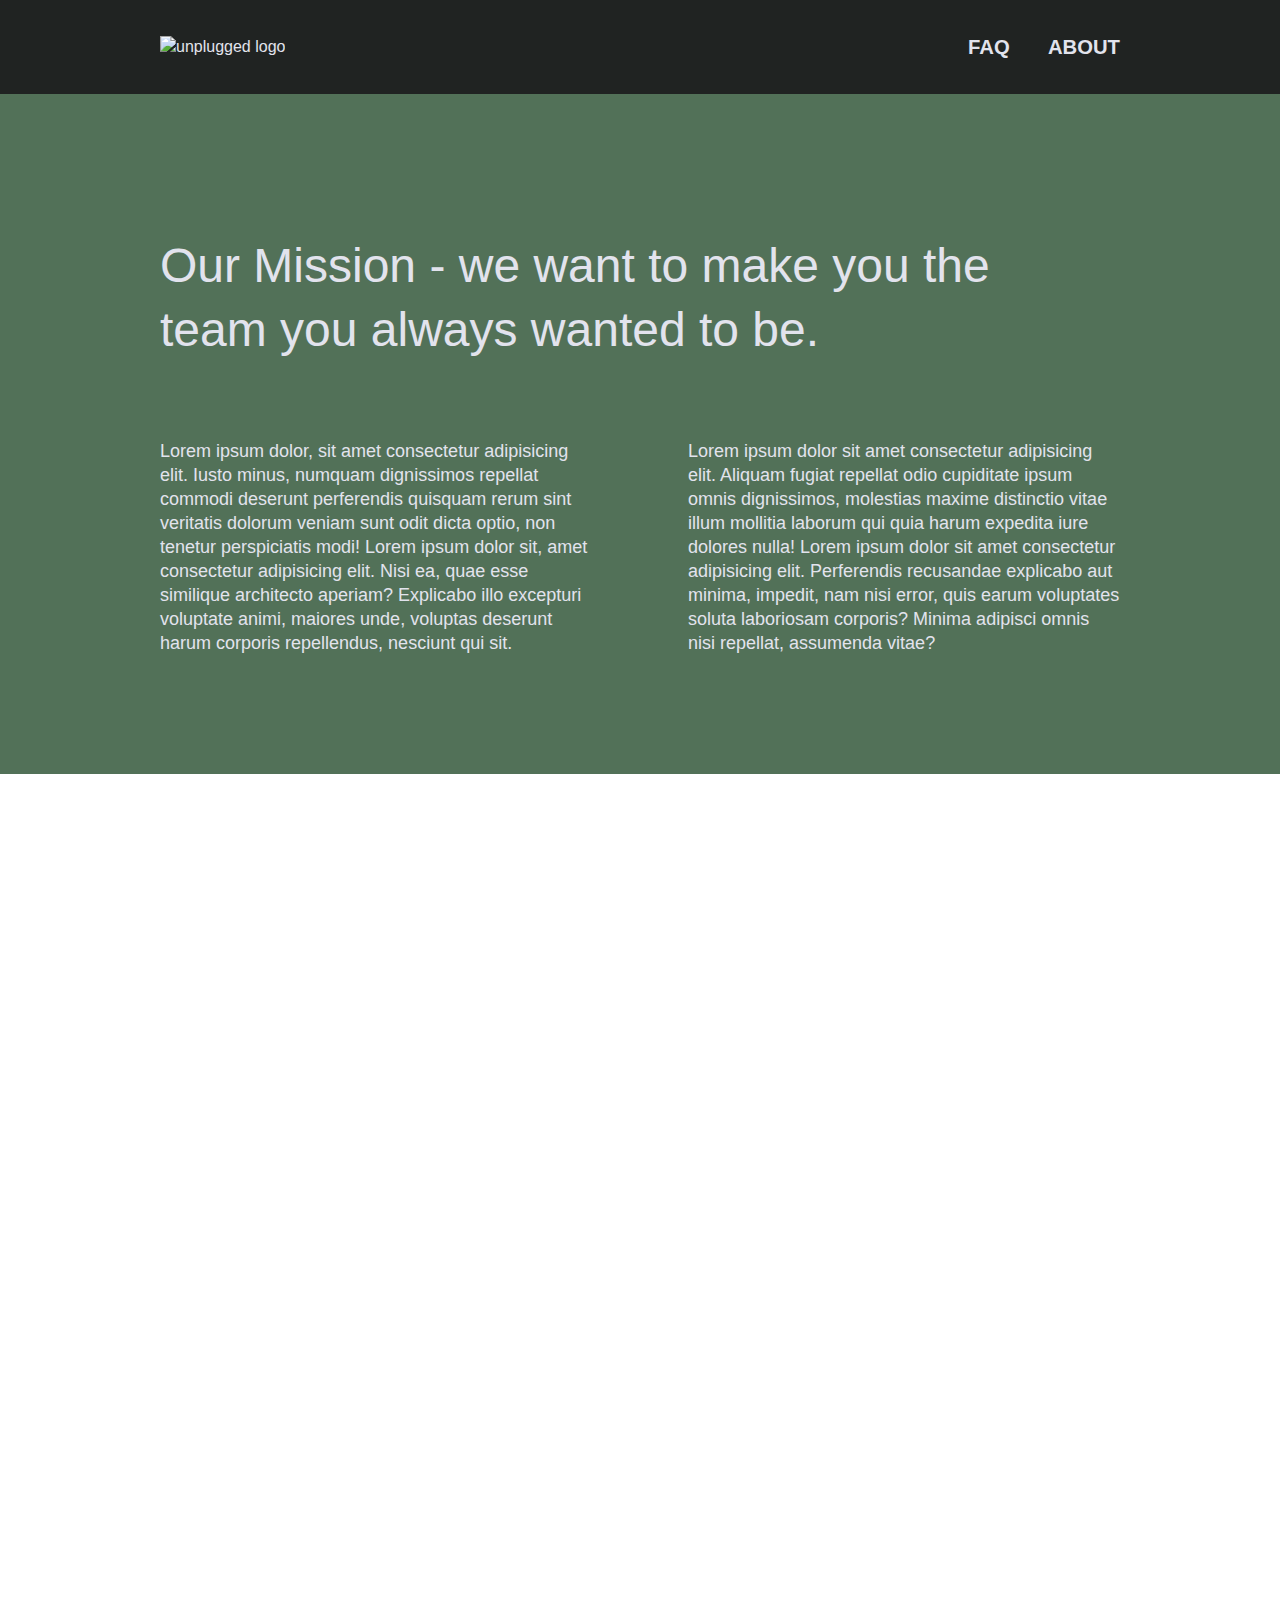
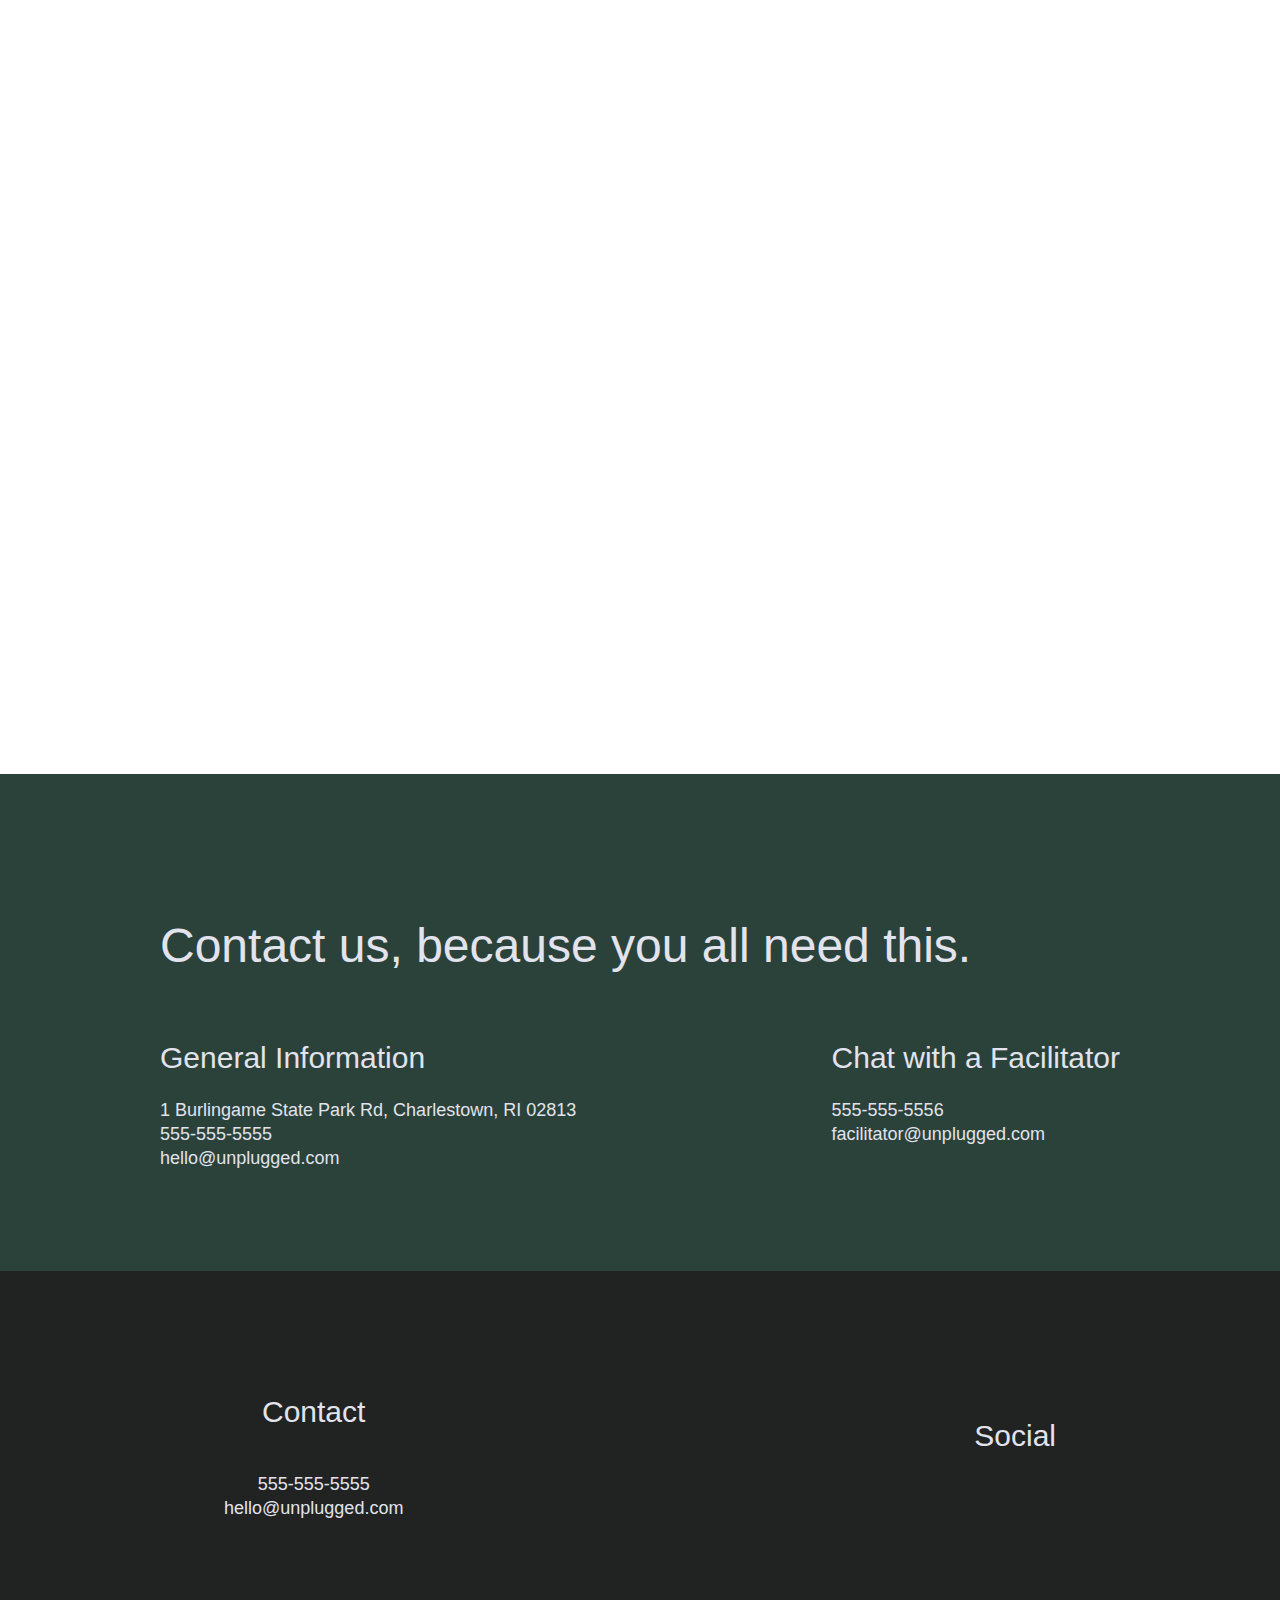
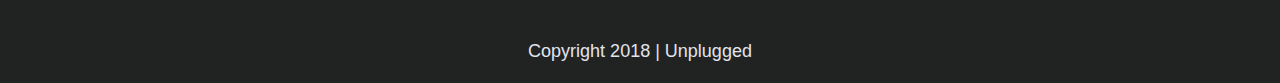
==== commit bd1cdbf5: "Made map responsive" ====
--- a/about/index.html
+++ b/about/index.html
@@ -57,7 +57,8 @@
     <!--contact info-->
     <section class="map">
         <figure>
-          <iframe src="https://www.google.com/maps/embed?pb=!1m18!1m12!1m3!1d2994.536514193076!2d-71.70265542350559!3d41.36242689754243!2m3!1f0!2f0!3f0!3m2!1i1024!2i768!4f13.1!3m3!1m2!1s0x89e5e9b9a9b246d5%3A0x75088a5281659e80!2s1%20Burlingame%20State%20Park%20Rd%2C%20Charlestown%2C%20RI%2002813!5e0!3m2!1sen!2sus!4v1690044716177!5m2!1sen!2sus" width="600" height="450" style="border:0;" allowfullscreen="" loading="lazy" referrerpolicy="no-referrer-when-downgrade"></iframe>" frameborder="0"></iframe>
+          <iframe src="https://www.google.com/maps/embed?pb=!1m18!1m12!1m3!1d2994.536514193076!2d-71.70265542350559!3d41.36242689754243!2m3!1f0!2f0!3f0!3m2!1i1024!2i768!4f13.1!3m3!1m2!1s0x89e5e9b9a9b246d5%3A0x75088a5281659e80!2s1%20Burlingame%20State%20Park%20Rd%2C%20Charlestown%2C%20RI%2002813!5e0!3m2!1sen!2sus!4v1690044716177!5m2!1sen!2sus" width="600" height="450" style="border:0;" allowfullscreen="" loading="lazy" referrerpolicy="no-referrer-when-downgrade"></iframe>
+          <!-- <iframe src="https://www.google.com/maps/embed?pb=!1m18!1m12!1m3!1d2994.536514193076!2d-71.70265542350559!3d41.36242689754243!2m3!1f0!2f0!3f0!3m2!1i1024!2i768!4f13.1!3m3!1m2!1s0x89e5e9b9a9b246d5%3A0x75088a5281659e80!2s1%20Burlingame%20State%20Park%20Rd%2C%20Charlestown%2C%20RI%2002813!5e0!3m2!1sen!2sus!4v1690044716177!5m2!1sen!2sus" width="600" height="450" style="border:0;" allowfullscreen="" loading="lazy" referrerpolicy="no-referrer-when-downgrade"></iframe>" frameborder="0"></iframe> -->
         </figure>
     </section>
     <section class="contact-section">
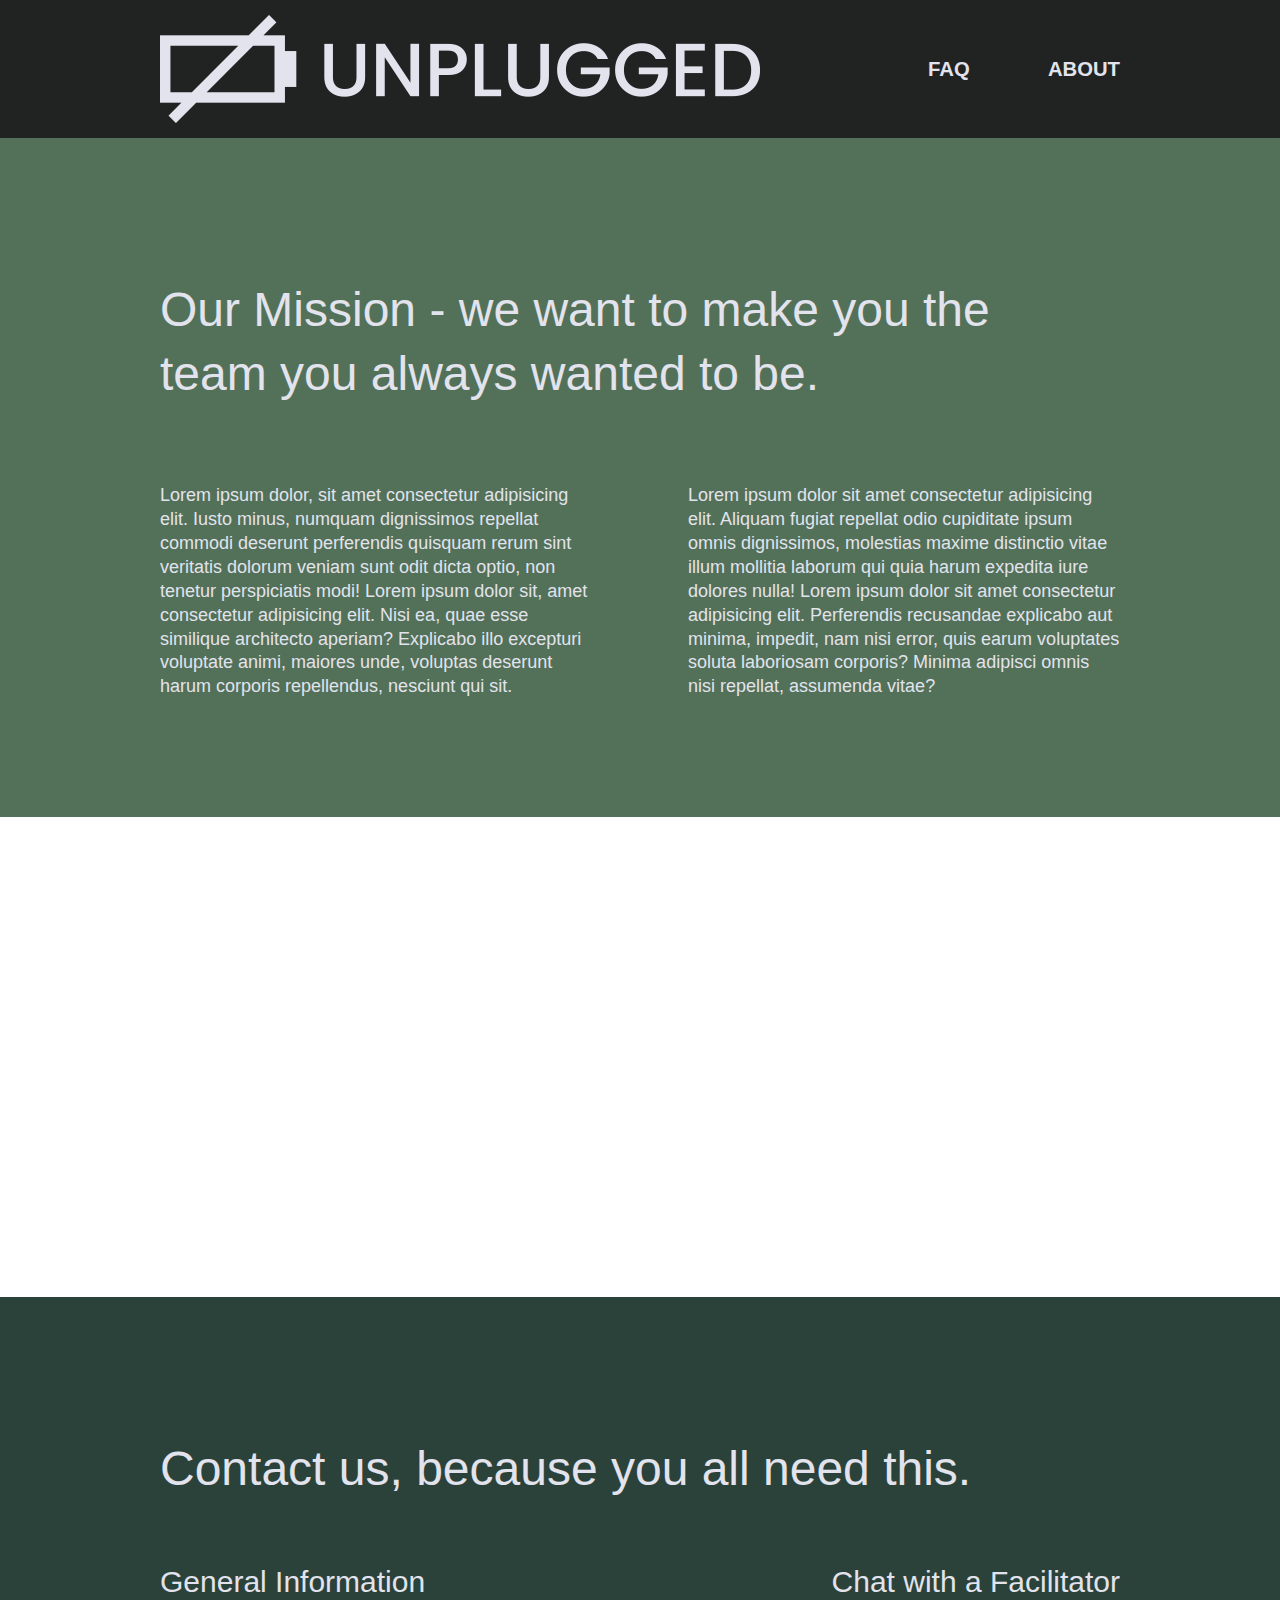
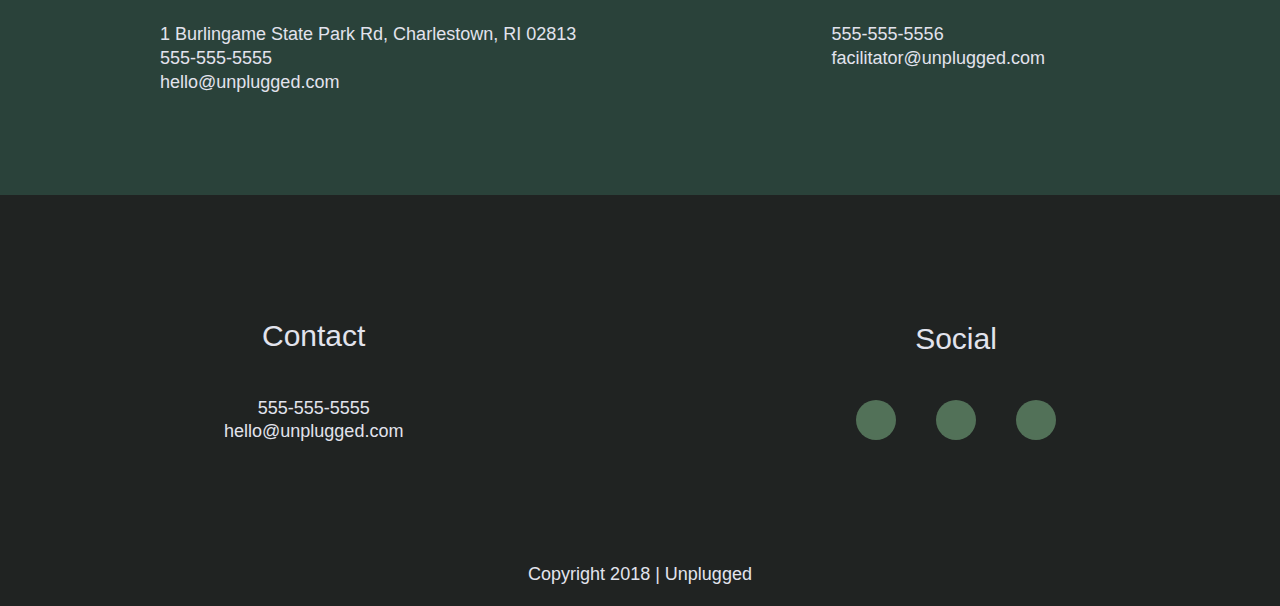
==== commit 7f466e63: "worked out some bugs, final touches" ====
--- a/about/index.html
+++ b/about/index.html
@@ -19,7 +19,12 @@
 
   <link rel="stylesheet" href="../css/normalize.css">
   <link rel="stylesheet" href="../css/main.css">
-
+   <!-- FontAwesome CDN version 5.5 -->
+   <link
+   rel="stylesheet"
+   href="https://use.fontawesome.com/releases/v5.5.0/css/all.css"
+   integrity="sha384-B4dIYHKNBt8Bc12p+WXckhzcICo0wtJAoU8YZTY5qE0Id1GSseTk6S+L3BlXeVIU"
+   crossorigin="anonymous"
   <meta name="theme-color" content="#fafafa">
 </head>
 
@@ -29,8 +34,8 @@
   <header>
     <div class="content-wrapper">
       <!-- <figure> -->
-        <a href="#">
-          <img src="img/unpluggedlogo.png" alt="unplugged logo" />
+        <a href="../index.html">
+          <img src="../img/unpluggedlogo.png" alt="unplugged logo" />
         </a>
       <!-- </figure> -->
       <div class="header-divider"></div>
@@ -106,13 +111,13 @@
           <h4>Social</h4>
           <div class="social-icons">
             <p>
-              <a href="https://www.facebook.com/Skillcrush/" target="_blank"></a>
+              <a href="https://www.facebook.com/Skillcrush/" target="_blank"><i class="fab fa-facebook"></i></a>
             </p>
             <p>
-              <a href="https://twitter.com/Skillcrush" target="_blank"></a>
+              <a href="https://twitter.com/Skillcrush" target="_blank"><i class="fab fa-twitter"></i></a>
             </p>
             <p>
-              <a href="https://www.instagram.com/skillcrush/" target="_blank"></a>
+              <a href="https://www.instagram.com/skillcrush/" target="_blank"><i class="fab fa-instagram"></i></a>
             </p>
           </div>
         </div>
--- a/css/main.css
+++ b/css/main.css
@@ -90,7 +90,7 @@
 /* Global Styles */
 
 html {
-  font-size: 16px;
+  font-size: 1rem;
 }
 
 body {
@@ -103,6 +103,8 @@
 ul,
 ol {
   list-style-type: none;
+  margin: 0;
+  padding: 0;
 }
 
 a {
@@ -148,39 +150,33 @@
 
 /* -----------Base Header - Footer Styles-------- */
 
-header,
-footer {
+header {
+  display: flex;
+  justify-content: center;
+  padding: 15px 0;
+  background-color: #202322;
+}
+
+header .content-wrapper {
+  margin: 0;
   display: flex;
   justify-content: center;
   align-items: center;
   flex-flow: row wrap;
-  background-color: #202322;
-}
-
-header {
-  padding: 15px 0;
-}
-
-header .content-wrapper {
-  display: flex;
-  justify-content: center;
-  align-items: center;
-  flex-flow: row wrap;
-  margin: 0;
+}
+
+header figure {
+  width: 60%;
 }
 
 .header-divider {
+  background: #3a3a3a;
+  height: 1px;
   width: 100%;
-  height: 1px;
   margin: 10px 0 20px 0;
-  background-color: #3a3a3a;
 }
 
 header nav {
-  display: flex;
-  justify-content: space-around;
-  align-items: center;
-  flex-flow: row wrap;
   width: 60%;
   font-size: 1.125em;
   font-weight: 700;
@@ -188,9 +184,9 @@
 }
 
 header nav ul {
+  width: 100%;
   display: flex;
   justify-content: space-around;
-  width: 100%;
 }
 
 header nav ul li {
@@ -198,8 +194,11 @@
 }
 
 footer {
+  display: flex;
   flex-direction: column;
+  align-items: center;
   text-align: center;
+  background-color: #202322;
 }
 
 footer p {
@@ -208,7 +207,6 @@
 
 footer .content-wrapper {
   width: 55%;
-  margin: 50px 0;
 }
 
 footer .contact {
@@ -222,14 +220,23 @@
 }
 
 footer .social-icons p {
-  display: flex;
-  justify-content: space-around;
+  background-color: #527158;
+  border-radius: 50%;
+  width: 40px;
+  height: 40px;
+  display: flex;
+  justify-content: center;
   align-items: center;
+}
+
+footer .social-icons p i {
+  font-size: 1.3125em;
 }
 
 footer .copyright {
   margin: 20px 0;
 }
+
 
 /* -----------Mobile Styles - Homepage-------- */
 
@@ -238,12 +245,12 @@
 .hero-area {
   background-image: url("../img/unplugged-retreat.jpg");
   background-size: cover;
-  background-repeat: no-repeat;
+  /* background-repeat: no-repeat; */
   background-position: center;
   min-height: 500px;
   display: flex;
   justify-content: center;
-  flex-flow: row wrap;
+  /* flex-flow: row wrap; */
 }
 
 .hero-area h1 {
@@ -259,8 +266,8 @@
   background-color: #527158;
   display: flex;
   justify-content: center;
-  align-items: center;
-  flex-flow: row wrap;
+  /* align-items: center;
+  flex-flow: row wrap; */
 }
 
 aside .form {
@@ -295,10 +302,10 @@
   background: url('../img/unplugged-retreat-features.jpg');
   background-size: cover;
   background-position: center;
-  background-repeat: no-repeat;
-  display: flex;
-  justify-content: center;
-  flex-flow: row wrap;
+  /* background-repeat: no-repeat; */
+  display: flex;
+  justify-content: center;
+  /* flex-flow: row wrap; */
 }
 
 .features h2 {
@@ -313,8 +320,13 @@
 .features .features-items {
   display: flex;
   justify-content: center;
-  align-items: center;
+  align-items: flex-start;
   flex-flow: row wrap;
+}
+
+.features i {
+  font-size: 3.75em;
+  margin-bottom: 40px;
 }
 
 .features p {
@@ -347,16 +359,8 @@
   background-color: #527158;
   display: flex;
   justify-content: center;
-  align-items: center;
-  flex-flow: row wrap;
-}
-
-.contact-section {
-  background-color: #2a423a;
-  display: flex;
-  justify-content: center;
-  align-items: center;
-  flex-flow: row wrap;
+  /* align-items: center;
+  flex-flow: row wrap; */
 }
 
 .map figure {
@@ -375,6 +379,14 @@
   left: 0;
 }
 
+.contact-section {
+  background-color: #2a423a;
+  display: flex;
+  justify-content: center;
+  /* align-items: center;
+  flex-flow: row wrap; */
+}
+
 .contact-content p {
   margin: 0;
 }
@@ -386,15 +398,15 @@
   color: white;
   display: flex;
   justify-content: center;
-  align-items: center;
-  flex-flow: row wrap;
+  /* align-items: center;
+  flex-flow: row wrap; */
 }
 
 .faq .content-wrapper {
   margin: 50px 0 0 0;
   display: flex;
   justify-content: center;
-  align-items: center;
+  align-items: flex-start;
   flex-flow: row wrap;
 }
 
@@ -519,7 +531,7 @@
 
   /* Header */
   header {
-    justify-content: space-around;
+    /* justify-content: space-around; */
     padding: 33px 0;
   }
 
@@ -561,7 +573,8 @@
     margin: 50px 0;
     display: flex;
     justify-content: space-between;
-    flex-flow: row wrap;
+    /* flex-flow: row wrap; */
+    align-content: flex-start;
   }
 
   aside .content-wrapper .form-description,
@@ -578,7 +591,7 @@
 
   .features article {
     display: flex;
-    justify-content: center;
+    /* justify-content: center; */
     flex-flow: column wrap;
     align-items: center;
     flex-basis: 50%;
@@ -612,13 +625,14 @@
 
   footer .content-wrapper {
     width: 65%;
-    margin: 100px 0;
+    /* margin: 100px 0; */
   }
 
   footer .footer-content {
     display: flex;
     justify-content: space-between;
     align-items: center;
+    flex-direction: row;
   }
 
   footer .contact {
@@ -633,6 +647,12 @@
   footer p {
     line-height: 1.285;
   }
+
+  footer .social-icons {
+    width: 12.5em;
+    justify-content: space-between;
+  }
+
   footer .copyright {
     width: 100%;
   }
@@ -641,12 +661,16 @@
   .mission-content {
     display: flex;
     justify-content: space-between;
-    align-items: center;
+    align-items: flex-start;
     padding-top: 20px;
   }
 
   .mission-content p {
     width: 45%;
+  }
+
+  .map figure {
+    padding-bottom: 45.5%;
   }
 
   .contact-section .content-wrapper h2 {
@@ -686,15 +710,16 @@
 
 @media only screen and (min-width: 1200px) {
   /* Desktop styles here */
-
+  /* General Styles */
+  .content-wrapper {
+    max-width: 960px;
+  }
+
+  /* Header */
   header {
     padding: 15px 0;
   }
-
-  .content-wrapper {
-    max-width: 960px;
-  }
-
+ 
   h2 {
     font-size: 2.25em;
   }
@@ -723,7 +748,7 @@
 
   aside .content-wrapper .form-description,
   aside .content-wrapper .form {
-    width: 30%;
+    width: 40%;
   }
 
   .form-description p {
@@ -753,6 +778,9 @@
   }
 
   /* About Page */
+  .map figure {
+    padding-bottom: 37.5%;
+  }
 
   .mission h2,
   .contact-section .content-wrapper h2 {
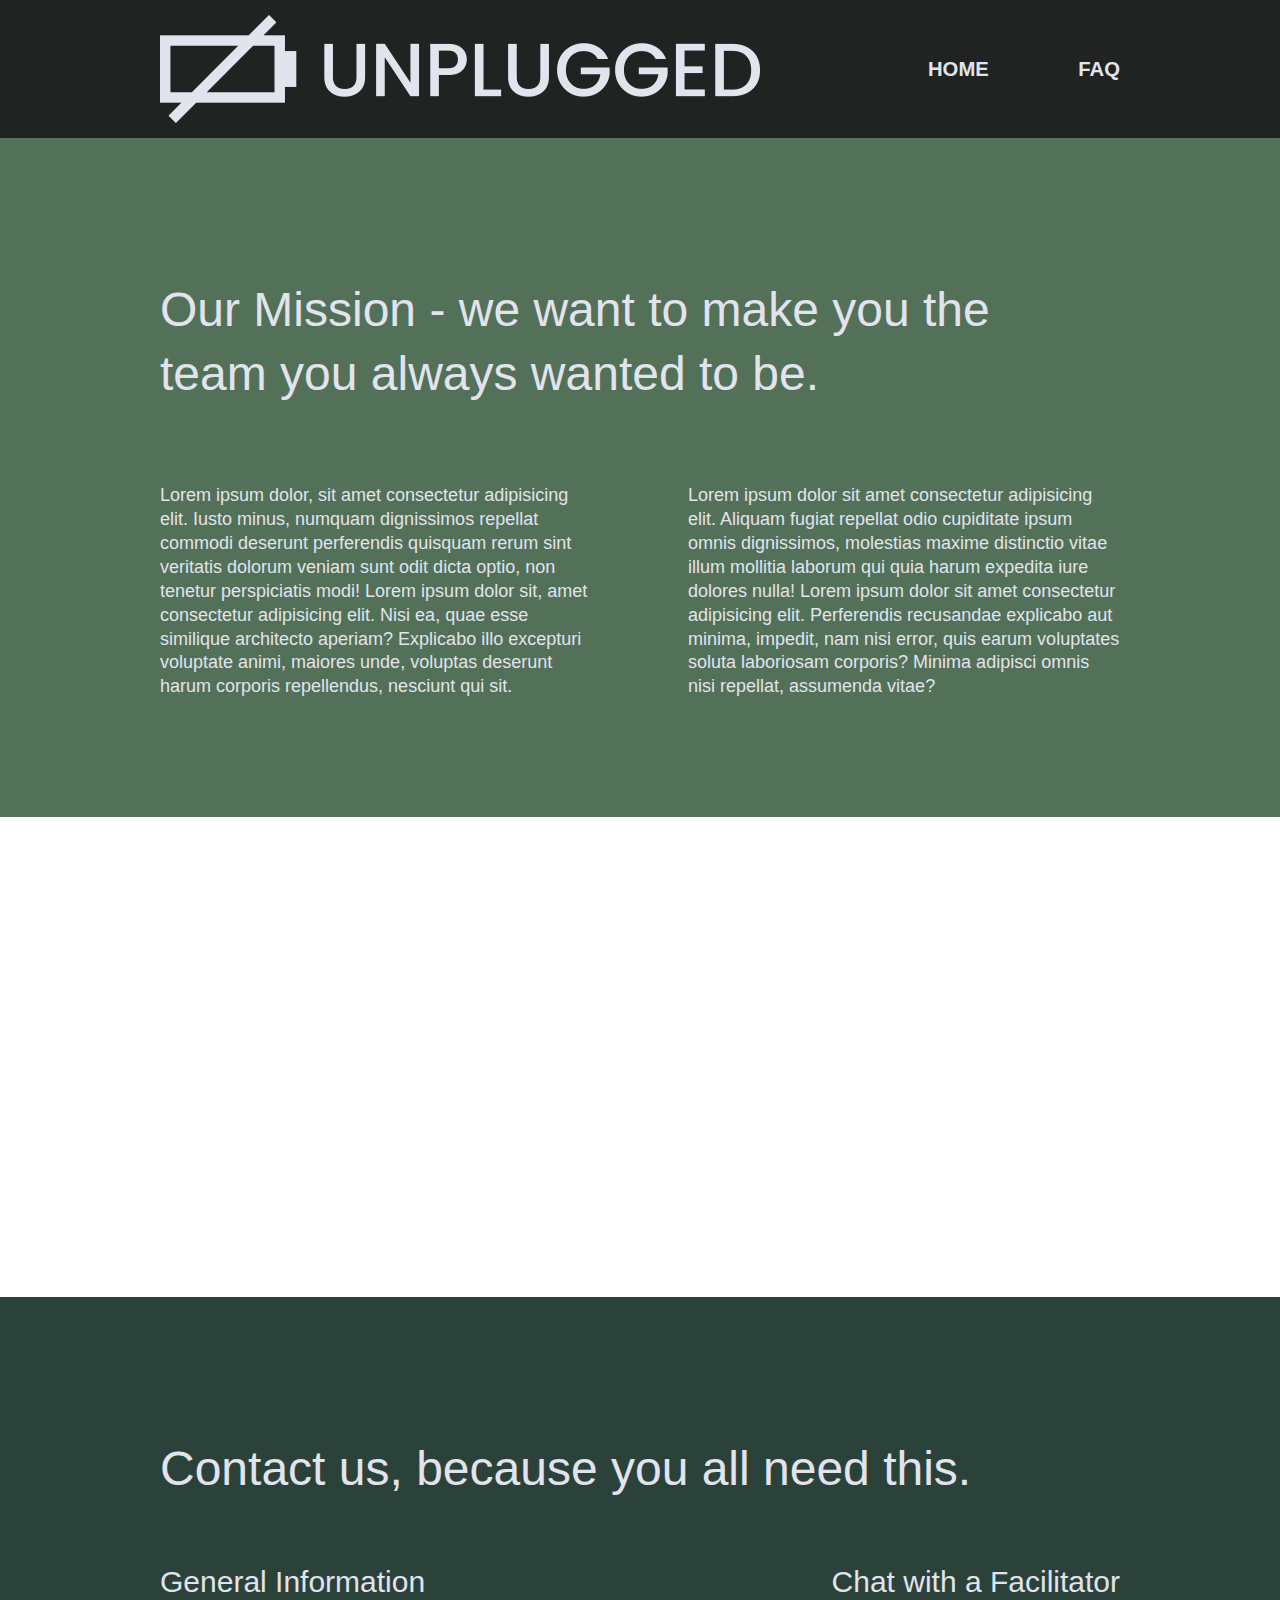
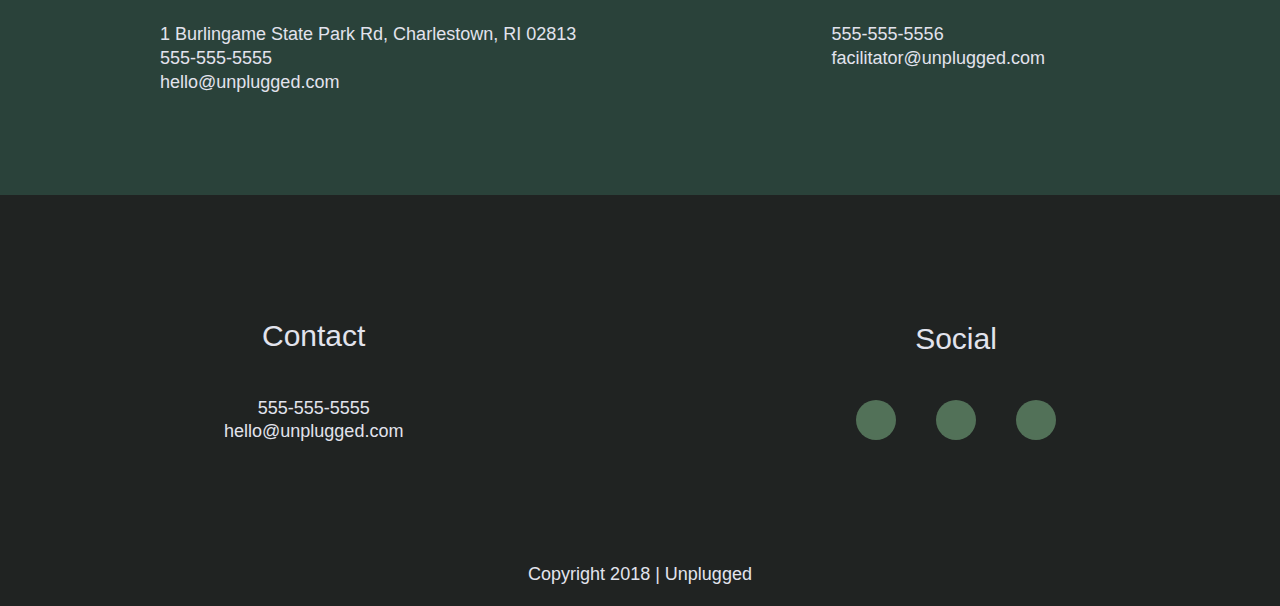
==== commit 2dca8663: "fixed unplugged logo and pages from opening in new window and fine tuned" ====
--- a/about/index.html
+++ b/about/index.html
@@ -41,8 +41,8 @@
       <div class="header-divider"></div>
         <nav>
           <ul>
-            <li><a href="../faq/index.html" target="_blank">FAQ</a></li>
-            <li><a href="index.html" target="_blank">About</a></li>
+            <li><a href="../index.html" target="">Home</a></li>
+            <li><a href="../faq/index.html" target="">FAQ</a></li>
           </ul>
         </nav>
       </div>
